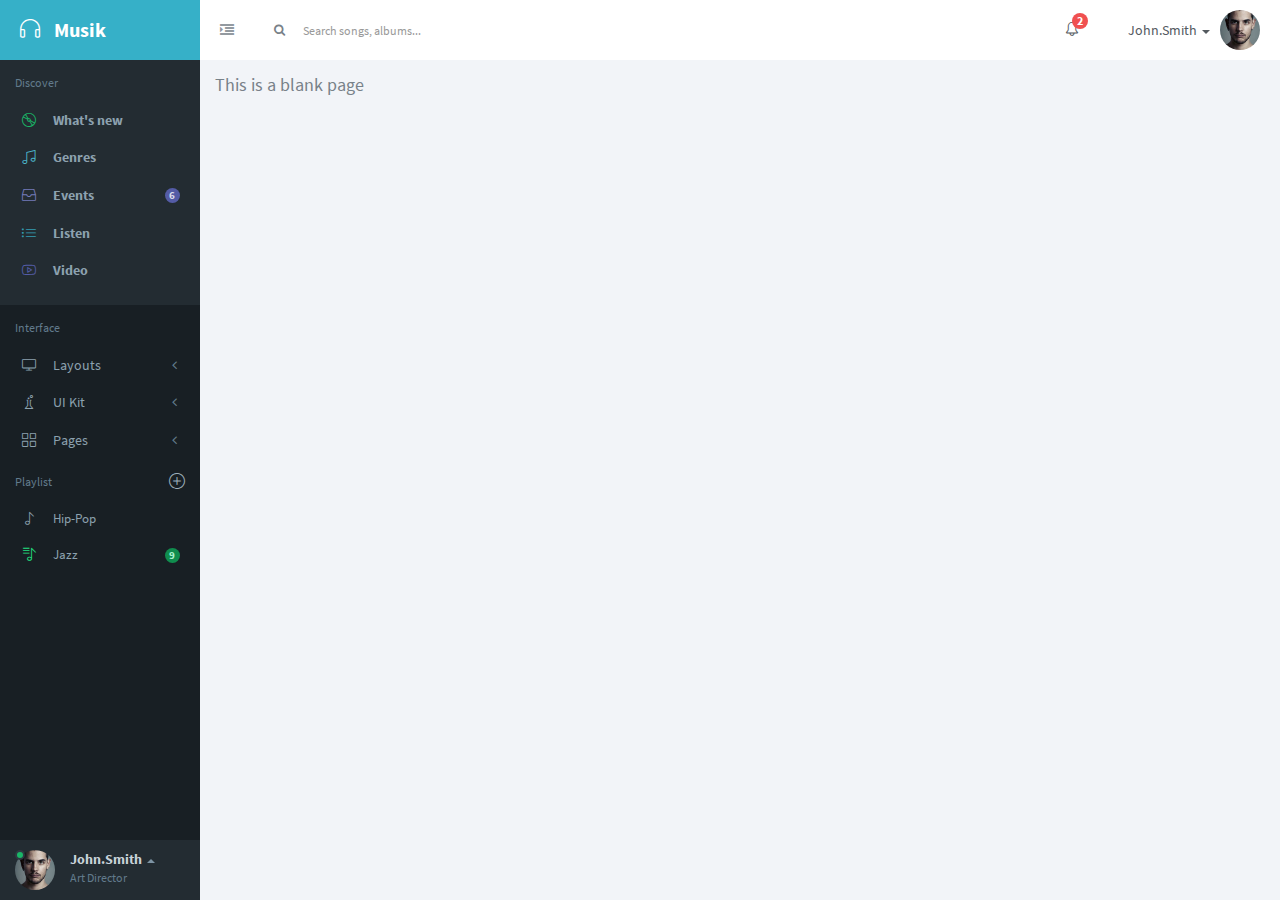
==== blank.html @ b3d5cd66 "Project upload." ====
<!DOCTYPE html>
<html lang="en" class="app">
<head>  
  <meta charset="utf-8" />
  <title>Musik | Web Application</title>
  <meta name="description" content="app, web app, responsive, admin dashboard, admin, flat, flat ui, ui kit, off screen nav" />
  <meta name="viewport" content="width=device-width, initial-scale=1, maximum-scale=1" />
  <link rel="stylesheet" href="js/jPlayer/jplayer.flat.css" type="text/css" />
  <link rel="stylesheet" href="css/bootstrap.css" type="text/css" />
  <link rel="stylesheet" href="css/animate.css" type="text/css" />
  <link rel="stylesheet" href="css/font-awesome.min.css" type="text/css" />
  <link rel="stylesheet" href="css/simple-line-icons.css" type="text/css" />
  <link rel="stylesheet" href="css/font.css" type="text/css" />
  <link rel="stylesheet" href="css/app.css" type="text/css" />  
    <!--[if lt IE 9]>
    <script src="js/ie/html5shiv.js"></script>
    <script src="js/ie/respond.min.js"></script>
    <script src="js/ie/excanvas.js"></script>
  <![endif]-->
</head>
<body class="">
  <section class="vbox">
    <header class="bg-white-only header header-md navbar navbar-fixed-top-xs">
      <div class="navbar-header aside bg-info dk">
        <a class="btn btn-link visible-xs" data-toggle="class:nav-off-screen,open" data-target="#nav,html">
          <i class="icon-list"></i>
        </a>
        <a href="index.html" class="navbar-brand text-lt">
          <i class="icon-earphones"></i>
          <img src="images/logo.png" alt="." class="hide">
          <span class="hidden-nav-xs m-l-sm">Musik</span>
        </a>
        <a class="btn btn-link visible-xs" data-toggle="dropdown" data-target=".user">
          <i class="icon-settings"></i>
        </a>
      </div>      <ul class="nav navbar-nav hidden-xs">
        <li>
          <a href="#nav,.navbar-header" data-toggle="class:nav-xs,nav-xs" class="text-muted">
            <i class="fa fa-indent text"></i>
            <i class="fa fa-dedent text-active"></i>
          </a>
        </li>
      </ul>
      <form class="navbar-form navbar-left input-s-lg m-t m-l-n-xs hidden-xs" role="search">
        <div class="form-group">
          <div class="input-group">
            <span class="input-group-btn">
              <button type="submit" class="btn btn-sm bg-white btn-icon rounded"><i class="fa fa-search"></i></button>
            </span>
            <input type="text" class="form-control input-sm no-border rounded" placeholder="Search songs, albums...">
          </div>
        </div>
      </form>
      <div class="navbar-right ">
        <ul class="nav navbar-nav m-n hidden-xs nav-user user">
          <li class="hidden-xs">
            <a href="#" class="dropdown-toggle lt" data-toggle="dropdown">
              <i class="icon-bell"></i>
              <span class="badge badge-sm up bg-danger count">2</span>
            </a>
            <section class="dropdown-menu aside-xl animated fadeInUp">
              <section class="panel bg-white">
                <div class="panel-heading b-light bg-light">
                  <strong>You have <span class="count">2</span> notifications</strong>
                </div>
                <div class="list-group list-group-alt">
                  <a href="#" class="media list-group-item">
                    <span class="pull-left thumb-sm">
                      <img src="images/a0.png" alt="..." class="img-circle">
                    </span>
                    <span class="media-body block m-b-none">
                      Use awesome animate.css<br>
                      <small class="text-muted">10 minutes ago</small>
                    </span>
                  </a>
                  <a href="#" class="media list-group-item">
                    <span class="media-body block m-b-none">
                      1.0 initial released<br>
                      <small class="text-muted">1 hour ago</small>
                    </span>
                  </a>
                </div>
                <div class="panel-footer text-sm">
                  <a href="#" class="pull-right"><i class="fa fa-cog"></i></a>
                  <a href="#notes" data-toggle="class:show animated fadeInRight">See all the notifications</a>
                </div>
              </section>
            </section>
          </li>
          <li class="dropdown">
            <a href="#" class="dropdown-toggle bg clear" data-toggle="dropdown">
              <span class="thumb-sm avatar pull-right m-t-n-sm m-b-n-sm m-l-sm">
                <img src="images/a0.png" alt="...">
              </span>
              John.Smith <b class="caret"></b>
            </a>
            <ul class="dropdown-menu animated fadeInRight">            
              <li>
                <span class="arrow top"></span>
                <a href="#">Settings</a>
              </li>
              <li>
                <a href="profile.html">Profile</a>
              </li>
              <li>
                <a href="#">
                  <span class="badge bg-danger pull-right">3</span>
                  Notifications
                </a>
              </li>
              <li>
                <a href="docs.html">Help</a>
              </li>
              <li class="divider"></li>
              <li>
                <a href="modal.lockme.html" data-toggle="ajaxModal" >Logout</a>
              </li>
            </ul>
          </li>
        </ul>
      </div>      
    </header>
    <section>
      <section class="hbox stretch">
        <!-- .aside -->
        <aside class="bg-black dk aside hidden-print" id="nav">          
          <section class="vbox">
            <section class="w-f-md scrollable">
              <div class="slim-scroll" data-height="auto" data-disable-fade-out="true" data-distance="0" data-size="10px" data-railOpacity="0.2">
                


                <!-- nav -->                 
                <nav class="nav-primary hidden-xs">
                  <ul class="nav bg clearfix">
                    <li class="hidden-nav-xs padder m-t m-b-sm text-xs text-muted">
                      Discover
                    </li>
                    <li>
                      <a href="index.html">
                        <i class="icon-disc icon text-success"></i>
                        <span class="font-bold">What's new</span>
                      </a>
                    </li>
                    <li>
                      <a href="genres.html">
                        <i class="icon-music-tone-alt icon text-info"></i>
                        <span class="font-bold">Genres</span>
                      </a>
                    </li>
                    <li>
                      <a href="events.html">
                        <i class="icon-drawer icon text-primary-lter"></i>
                        <b class="badge bg-primary pull-right">6</b>
                        <span class="font-bold">Events</span>
                      </a>
                    </li>
                    <li>
                      <a href="listen.html">
                        <i class="icon-list icon  text-info-dker"></i>
                        <span class="font-bold">Listen</span>
                      </a>
                    </li>
                    <li>
                      <a href="video.html" data-target="#content" data-el="#bjax-el" data-replace="true">
                        <i class="icon-social-youtube icon  text-primary"></i>
                        <span class="font-bold">Video</span>
                      </a>
                    </li>
                    <li class="m-b hidden-nav-xs"></li>
                  </ul>
                  <ul class="nav" data-ride="collapse">
                    <li class="hidden-nav-xs padder m-t m-b-sm text-xs text-muted">
                      Interface
                    </li>
                    <li >
                      <a href="#" class="auto">
                        <span class="pull-right text-muted">
                          <i class="fa fa-angle-left text"></i>
                          <i class="fa fa-angle-down text-active"></i>
                        </span>
                        <i class="icon-screen-desktop icon">
                        </i>
                        <span>Layouts</span>
                      </a>
                      <ul class="nav dk text-sm">
                        <li >
                          <a href="layout-color.html" class="auto">                                                        
                            <i class="fa fa-angle-right text-xs"></i>

                            <span>Color option</span>
                          </a>
                        </li>
                        <li >
                          <a href="layout-boxed.html" class="auto">                                                        
                            <i class="fa fa-angle-right text-xs"></i>

                            <span>Boxed layout</span>
                          </a>
                        </li>
                        <li >
                          <a href="layout-fluid.html" class="auto">                                                        
                            <i class="fa fa-angle-right text-xs"></i>

                            <span>Fluid layout</span>
                          </a>
                        </li>
                      </ul>
                    </li>
                    <li >
                      <a href="#" class="auto">
                        <span class="pull-right text-muted">
                          <i class="fa fa-angle-left text"></i>
                          <i class="fa fa-angle-down text-active"></i>
                        </span>
                        <i class="icon-chemistry icon">
                        </i>
                        <span>UI Kit</span>
                      </a>
                      <ul class="nav dk text-sm">
                        <li >
                          <a href="buttons.html" class="auto">                                                        
                            <i class="fa fa-angle-right text-xs"></i>

                            <span>Buttons</span>
                          </a>
                        </li>
                        <li >
                          <a href="icons.html" class="auto">                            
                            <b class="badge bg-info pull-right">369</b>                                                        
                            <i class="fa fa-angle-right text-xs"></i>

                            <span>Icons</span>
                          </a>
                        </li>
                        <li >
                          <a href="grid.html" class="auto">                                                        
                            <i class="fa fa-angle-right text-xs"></i>

                            <span>Grid</span>
                          </a>
                        </li>
                        <li >
                          <a href="widgets.html" class="auto">                            
                            <b class="badge bg-dark pull-right">8</b>                                                        
                            <i class="fa fa-angle-right text-xs"></i>

                            <span>Widgets</span>
                          </a>
                        </li>
                        <li >
                          <a href="components.html" class="auto">                                                        
                            <i class="fa fa-angle-right text-xs"></i>

                            <span>Components</span>
                          </a>
                        </li>
                        <li >
                          <a href="list.html" class="auto">                                                        
                            <i class="fa fa-angle-right text-xs"></i>

                            <span>List group</span>
                          </a>
                        </li>
                        <li >
                          <a href="#table" class="auto">                            
                            <span class="pull-right text-muted">
                              <i class="fa fa-angle-left text"></i>
                              <i class="fa fa-angle-down text-active"></i>
                            </span>                            
                            <i class="fa fa-angle-right text-xs"></i>

                            <span>Table</span>
                          </a>
                          <ul class="nav dker">
                            <li >
                              <a href="table-static.html">
                                <i class="fa fa-angle-right"></i>
                                <span>Table static</span>
                              </a>
                            </li>
                            <li >
                              <a href="table-datatable.html">
                                <i class="fa fa-angle-right"></i>
                                <span>Datatable</span>
                              </a>
                            </li>
                          </ul>
                        </li>
                        <li >
                          <a href="#form" class="auto">                            
                            <span class="pull-right text-muted">
                              <i class="fa fa-angle-left text"></i>
                              <i class="fa fa-angle-down text-active"></i>
                            </span>                            
                            <i class="fa fa-angle-right text-xs"></i>

                            <span>Form</span>
                          </a>
                          <ul class="nav dker">
                            <li >
                              <a href="form-elements.html">
                                <i class="fa fa-angle-right"></i>
                                <span>Form elements</span>
                              </a>
                            </li>
                            <li >
                              <a href="form-validation.html">
                                <i class="fa fa-angle-right"></i>
                                <span>Form validation</span>
                              </a>
                            </li>
                            <li >
                              <a href="form-wizard.html">
                                <i class="fa fa-angle-right"></i>
                                <span>Form wizard</span>
                              </a>
                            </li>
                          </ul>
                        </li>
                        <li >
                          <a href="chart.html" class="auto">                                                        
                            <i class="fa fa-angle-right text-xs"></i>

                            <span>Chart</span>
                          </a>
                        </li>
                        <li >
                          <a href="portlet.html" class="auto">                                                        
                            <i class="fa fa-angle-right text-xs"></i>

                            <span>Portlet</span>
                          </a>
                        </li>
                        <li >
                          <a href="timeline.html" class="auto">                                                        
                            <i class="fa fa-angle-right text-xs"></i>

                            <span>Timeline</span>
                          </a>
                        </li>
                      </ul>
                    </li>
                    <li >
                      <a href="#" class="auto">
                        <span class="pull-right text-muted">
                          <i class="fa fa-angle-left text"></i>
                          <i class="fa fa-angle-down text-active"></i>
                        </span>
                        <i class="icon-grid icon">
                        </i>
                        <span>Pages</span>
                      </a>
                      <ul class="nav dk text-sm">
                        <li >
                          <a href="profile.html" class="auto">                                                        
                            <i class="fa fa-angle-right text-xs"></i>

                            <span>Profile</span>
                          </a>
                        </li>
                        <li >
                          <a href="blog.html" class="auto">                                                        
                            <i class="fa fa-angle-right text-xs"></i>

                            <span>Blog</span>
                          </a>
                        </li>
                        <li >
                          <a href="invoice.html" class="auto">                                                        
                            <i class="fa fa-angle-right text-xs"></i>

                            <span>Invoice</span>
                          </a>
                        </li>
                        <li >
                          <a href="gmap.html" class="auto">                                                        
                            <i class="fa fa-angle-right text-xs"></i>

                            <span>Google Map</span>
                          </a>
                        </li>
                        <li >
                          <a href="jvectormap.html" class="auto">                                                        
                            <i class="fa fa-angle-right text-xs"></i>

                            <span>Vector Map</span>
                          </a>
                        </li>
                        <li >
                          <a href="signin.html" class="auto">                                                        
                            <i class="fa fa-angle-right text-xs"></i>

                            <span>Signin</span>
                          </a>
                        </li>
                        <li >
                          <a href="signup.html" class="auto">                                                        
                            <i class="fa fa-angle-right text-xs"></i>

                            <span>Signup</span>
                          </a>
                        </li>
                        <li >
                          <a href="404.html" class="auto">                                                        
                            <i class="fa fa-angle-right text-xs"></i>

                            <span>404</span>
                          </a>
                        </li>
                      </ul>
                    </li>
                  </ul>
                  <ul class="nav text-sm">
                    <li class="hidden-nav-xs padder m-t m-b-sm text-xs text-muted">
                      <span class="pull-right"><a href="#"><i class="icon-plus i-lg"></i></a></span>
                      Playlist
                    </li>
                    <li>
                      <a href="#">
                        <i class="icon-music-tone icon"></i>
                        <span>Hip-Pop</span>
                      </a>
                    </li>
                    <li>
                      <a href="#">
                        <i class="icon-playlist icon text-success-lter"></i>
                        <b class="badge bg-success dker pull-right">9</b>
                        <span>Jazz</span>
                      </a>
                    </li>
                  </ul>
                </nav>
                <!-- / nav -->
              </div>
            </section>
            
            <footer class="footer hidden-xs no-padder text-center-nav-xs">
              <div class="bg hidden-xs ">
                  <div class="dropdown dropup wrapper-sm clearfix">
                    <a href="#" class="dropdown-toggle" data-toggle="dropdown">
                      <span class="thumb-sm avatar pull-left m-l-xs">                        
                        <img src="images/a3.png" class="dker" alt="...">
                        <i class="on b-black"></i>
                      </span>
                      <span class="hidden-nav-xs clear">
                        <span class="block m-l">
                          <strong class="font-bold text-lt">John.Smith</strong> 
                          <b class="caret"></b>
                        </span>
                        <span class="text-muted text-xs block m-l">Art Director</span>
                      </span>
                    </a>
                    <ul class="dropdown-menu animated fadeInRight aside text-left">                      
                      <li>
                        <span class="arrow bottom hidden-nav-xs"></span>
                        <a href="#">Settings</a>
                      </li>
                      <li>
                        <a href="profile.html">Profile</a>
                      </li>
                      <li>
                        <a href="#">
                          <span class="badge bg-danger pull-right">3</span>
                          Notifications
                        </a>
                      </li>
                      <li>
                        <a href="docs.html">Help</a>
                      </li>
                      <li class="divider"></li>
                      <li>
                        <a href="modal.lockme.html" data-toggle="ajaxModal" >Logout</a>
                      </li>
                    </ul>
                  </div>
                </div>            </footer>
          </section>
        </aside>
        <!-- /.aside -->
        <section id="content">
          <section class="vbox">          
            <section class="scrollable wrapper">
              <p class="h4">This is a blank page</p>
            </section>
          </section>
          <a href="#" class="hide nav-off-screen-block" data-toggle="class:nav-off-screen,open" data-target="#nav,html"></a>
        </section>
      </section>
    </section>    
  </section>
  <script src="js/jquery.min.js"></script>
  <!-- Bootstrap -->
  <script src="js/bootstrap.js"></script>
  <!-- App -->
  <script src="js/app.js"></script>  
  <script src="js/slimscroll/jquery.slimscroll.min.js"></script>
    <script src="js/app.plugin.js"></script>
  <script type="text/javascript" src="js/jPlayer/jquery.jplayer.min.js"></script>
  <script type="text/javascript" src="js/jPlayer/add-on/jplayer.playlist.min.js"></script>
  <script type="text/javascript" src="js/jPlayer/demo.js"></script>
</body>
</html>
---- js/jPlayer/jplayer.flat.css ----
/*controls*/
.jp-controls {
	display: table;
	table-layout: fixed;
	border-spacing: 0;
	width: 100%;
}
.jp-controls a{
	cursor: pointer;
	display: inline-block;
	padding: 10px 5px;
}

.jp-controls a i{
	line-height: inherit;
}
.jp-controls > div{
	display: table-cell;
	vertical-align: middle;
	text-align: center;
	width: 40px;
	height: 60px;
}
div.jp-progress{
	width: auto;
	padding: 0 15px;
	vertical-align: top;
	position: relative;
}
.jp-seek-bar{
	position: relative;
}
.jp-title{
	position: absolute;
	left: 25px;
	top: 0;
	right: 25px;
	display: block !important;
	line-height: 60px;
}
.jp-title ul{
	list-style: none;
	margin: 0;
	padding: 0;	
}

.jp-title li{
	overflow: hidden;
	text-overflow: ellipsis;
	white-space: nowrap;
}
.jp-artist{
	opacity: 0.6;
}

.jp-play-bar{
	height: 60px;
}
.jp-volume{
	width: 60px !important;
	padding-right:10px !important;
}
.jp-volume-bar-value{
  height: 6px;
}
a.hid{
	display: none;
}

/*video*/
.jp-video{
	font-size: 0;
	line-height: 0;
	min-height: 160px;
}
.jp-video-play{
	display: inline-block;
	position: absolute;
	left: 50%;
	top: 50%;
	cursor: pointer;
	margin-left: -30px;
	margin-top: -65px;
}
.jp-video-full {
	/* Rules for IE6 (full-screen) */
	width:480px;
	height:270px;
	/* Rules for IE7 (full-screen) - Otherwise the relative container causes other page items that are not position:static (default) to appear over the video/gui. */
	position:static !important; position:relative;
}

/* The z-index rule is defined in this manner to enable Popcorn plugins that add overlays to video area. EG. Subtitles. */
.jp-video-full div div {
	z-index:1000;
}

.jp-video-full .jp-jplayer {
	top: 0;
	left: 0;
	position: fixed !important; position: relative; /* Rules for IE6 (full-screen) */
	overflow: hidden;
}

.jp-video-full .jp-gui {
	position: fixed !important; position: static; /* Rules for IE6 (full-screen) */
	top: 0;
	left: 0;
	width:100%;
	height:100%;
	z-index:1001; /* 1 layer above the others. */
}

.jp-video-full .jp-interface {
	position: absolute !important; position: relative; /* Rules for IE6 (full-screen) */
	bottom: 0;
	left: 0;
}


/*playlist*/

.jp-playlist ul{
	max-height: 320px;
	overflow-x: hidden;
	overflow-y: auto; 
	padding: 0;
	display: none !important;
}

.jp-playlist.open ul{
	display: block !important;
	bottom: 60px;
	left: 180px;
}

.jp-playlist li{
	list-style: none;
	position: relative;
}

.jp-playlist-item{	
	display: block;
	overflow: hidden;
	text-overflow: ellipsis;
	white-space: nowrap;
	border-top: 1px solid rgba(255, 255, 255, .1);
	padding: 12px 40px 12px 8px;
}
.jp-playlist-item:focus{
	outline: 0;
}

.jp-playlist-item:before{
	display: inline-block;
	text-align: center;
	width: 30px;
	font-family: FontAwesome;
	content:"\f0da";
	opacity: 0.6;
}

a.jp-playlist-current:before{
	content:"\f144";
	opacity: 1;
}

.jp-playlist li:first-child .jp-playlist-item{
	border-width: 0;
}

.jp-playlist-item-remove{
	font-size: 15px;
	display: block;
	position: absolute;
	right: 0;
	top: 0;
	padding: 11px 18px;
	opacity: 0.6;
}


@media (max-width: 767px) {
	.footer .jp-gui{
		margin: 0 -10px;
	}
	div.jp-progress{
		padding: 0 10px;
	}
	.jp-playlist.open ul{
		display: block !important;
		bottom: 60px;
		left: 0px;
		right: 0px;
	}
}
---- css/simple-line-icons.css ----
@font-face {
	font-family: 'Simple-Line-Icons';
	src:url('../fonts/Simple-Line-Icons.eot');
	src:url('../fonts/Simple-Line-Icons.eot?#iefix') format('embedded-opentype'),
		url('../fonts/Simple-Line-Icons.woff') format('woff'),
		url('../fonts/Simple-Line-Icons.ttf') format('truetype'),
		url('../fonts/Simple-Line-Icons.svg#Simple-Line-Icons') format('svg');
	font-weight: normal;
	font-style: normal;
}

/* Use the following CSS code if you want to use data attributes for inserting your icons */
[data-icon]:before {
	font-family: 'Simple-Line-Icons';
	content: attr(data-icon);
	speak: none;
	font-weight: normal;
	font-variant: normal;
	text-transform: none;
	line-height: 1;
	-webkit-font-smoothing: antialiased;
	-moz-osx-font-smoothing: grayscale;
}

/* Use the following CSS code if you want to have a class per icon */
/*
Instead of a list of all class selectors,
you can use the generic selector below, but it's slower:
[class*="icon-"] {
*/
.icon-user-female, .icon-user-follow, .icon-user-following, .icon-user-unfollow, .icon-trophy, .icon-screen-smartphone, .icon-screen-desktop, .icon-plane, .icon-notebook, .icon-moustache, .icon-mouse, .icon-magnet, .icon-energy, .icon-emoticon-smile, .icon-disc, .icon-cursor-move, .icon-crop, .icon-credit-card, .icon-chemistry, .icon-user, .icon-speedometer, .icon-social-youtube, .icon-social-twitter, .icon-social-tumblr, .icon-social-facebook, .icon-social-dropbox, .icon-social-dribbble, .icon-shield, .icon-screen-tablet, .icon-magic-wand, .icon-hourglass, .icon-graduation, .icon-ghost, .icon-game-controller, .icon-fire, .icon-eyeglasses, .icon-envelope-open, .icon-envelope-letter, .icon-bell, .icon-badge, .icon-anchor, .icon-wallet, .icon-vector, .icon-speech, .icon-puzzle, .icon-printer, .icon-present, .icon-playlist, .icon-pin, .icon-picture, .icon-map, .icon-layers, .icon-handbag, .icon-globe-alt, .icon-globe, .icon-frame, .icon-folder-alt, .icon-film, .icon-feed, .icon-earphones-alt, .icon-earphones, .icon-drop, .icon-drawer, .icon-docs, .icon-directions, .icon-direction, .icon-diamond, .icon-cup, .icon-compass, .icon-call-out, .icon-call-in, .icon-call-end, .icon-calculator, .icon-bubbles, .icon-briefcase, .icon-book-open, .icon-basket-loaded, .icon-basket, .icon-bag, .icon-action-undo, .icon-action-redo, .icon-wrench, .icon-umbrella, .icon-trash, .icon-tag, .icon-support, .icon-size-fullscreen, .icon-size-actual, .icon-shuffle, .icon-share-alt, .icon-share, .icon-rocket, .icon-question, .icon-pie-chart, .icon-pencil, .icon-note, .icon-music-tone-alt, .icon-music-tone, .icon-microphone, .icon-loop, .icon-logout, .icon-login, .icon-list, .icon-like, .icon-home, .icon-grid, .icon-graph, .icon-equalizer, .icon-dislike, .icon-cursor, .icon-control-start, .icon-control-rewind, .icon-control-play, .icon-control-pause, .icon-control-forward, .icon-control-end, .icon-calendar, .icon-bulb, .icon-bar-chart, .icon-arrow-up, .icon-arrow-right, .icon-arrow-left, .icon-arrow-down, .icon-ban, .icon-bubble, .icon-camcorder, .icon-camera, .icon-check, .icon-clock, .icon-close, .icon-cloud-download, .icon-cloud-upload, .icon-doc, .icon-envelope, .icon-eye, .icon-flag, .icon-folder, .icon-heart, .icon-info, .icon-key, .icon-link, .icon-lock, .icon-lock-open, .icon-magnifier, .icon-magnifier-add, .icon-magnifier-remove, .icon-paper-clip, .icon-paper-plane, .icon-plus, .icon-pointer, .icon-power, .icon-refresh, .icon-reload, .icon-settings, .icon-star, .icon-symbol-female, .icon-symbol-male, .icon-target, .icon-volume-1, .icon-volume-2, .icon-volume-off, .icon-users {
	font-family: 'Simple-Line-Icons';
	speak: none;
	font-style: normal;
	font-weight: normal;
	font-variant: normal;
	text-transform: none;
	line-height: 1;
	-webkit-font-smoothing: antialiased;
}
.icon-user-female:before {
	content: "\e000";
}
.icon-user-follow:before {
	content: "\e002";
}
.icon-user-following:before {
	content: "\e003";
}
.icon-user-unfollow:before {
	content: "\e004";
}
.icon-trophy:before {
	content: "\e006";
}
.icon-screen-smartphone:before {
	content: "\e010";
}
.icon-screen-desktop:before {
	content: "\e011";
}
.icon-plane:before {
	content: "\e012";
}
.icon-notebook:before {
	content: "\e013";
}
.icon-moustache:before {
	content: "\e014";
}
.icon-mouse:before {
	content: "\e015";
}
.icon-magnet:before {
	content: "\e016";
}
.icon-energy:before {
	content: "\e020";
}
.icon-emoticon-smile:before {
	content: "\e021";
}
.icon-disc:before {
	content: "\e022";
}
.icon-cursor-move:before {
	content: "\e023";
}
.icon-crop:before {
	content: "\e024";
}
.icon-credit-card:before {
	content: "\e025";
}
.icon-chemistry:before {
	content: "\e026";
}
.icon-user:before {
	content: "\e005";
}
.icon-speedometer:before {
	content: "\e007";
}
.icon-social-youtube:before {
	content: "\e008";
}
.icon-social-twitter:before {
	content: "\e009";
}
.icon-social-tumblr:before {
	content: "\e00a";
}
.icon-social-facebook:before {
	content: "\e00b";
}
.icon-social-dropbox:before {
	content: "\e00c";
}
.icon-social-dribbble:before {
	content: "\e00d";
}
.icon-shield:before {
	content: "\e00e";
}
.icon-screen-tablet:before {
	content: "\e00f";
}
.icon-magic-wand:before {
	content: "\e017";
}
.icon-hourglass:before {
	content: "\e018";
}
.icon-graduation:before {
	content: "\e019";
}
.icon-ghost:before {
	content: "\e01a";
}
.icon-game-controller:before {
	content: "\e01b";
}
.icon-fire:before {
	content: "\e01c";
}
.icon-eyeglasses:before {
	content: "\e01d";
}
.icon-envelope-open:before {
	content: "\e01e";
}
.icon-envelope-letter:before {
	content: "\e01f";
}
.icon-bell:before {
	content: "\e027";
}
.icon-badge:before {
	content: "\e028";
}
.icon-anchor:before {
	content: "\e029";
}
.icon-wallet:before {
	content: "\e02a";
}
.icon-vector:before {
	content: "\e02b";
}
.icon-speech:before {
	content: "\e02c";
}
.icon-puzzle:before {
	content: "\e02d";
}
.icon-printer:before {
	content: "\e02e";
}
.icon-present:before {
	content: "\e02f";
}
.icon-playlist:before {
	content: "\e030";
}
.icon-pin:before {
	content: "\e031";
}
.icon-picture:before {
	content: "\e032";
}
.icon-map:before {
	content: "\e033";
}
.icon-layers:before {
	content: "\e034";
}
.icon-handbag:before {
	content: "\e035";
}
.icon-globe-alt:before {
	content: "\e036";
}
.icon-globe:before {
	content: "\e037";
}
.icon-frame:before {
	content: "\e038";
}
.icon-folder-alt:before {
	content: "\e039";
}
.icon-film:before {
	content: "\e03a";
}
.icon-feed:before {
	content: "\e03b";
}
.icon-earphones-alt:before {
	content: "\e03c";
}
.icon-earphones:before {
	content: "\e03d";
}
.icon-drop:before {
	content: "\e03e";
}
.icon-drawer:before {
	content: "\e03f";
}
.icon-docs:before {
	content: "\e040";
}
.icon-directions:before {
	content: "\e041";
}
.icon-direction:before {
	content: "\e042";
}
.icon-diamond:before {
	content: "\e043";
}
.icon-cup:before {
	content: "\e044";
}
.icon-compass:before {
	content: "\e045";
}
.icon-call-out:before {
	content: "\e046";
}
.icon-call-in:before {
	content: "\e047";
}
.icon-call-end:before {
	content: "\e048";
}
.icon-calculator:before {
	content: "\e049";
}
.icon-bubbles:before {
	content: "\e04a";
}
.icon-briefcase:before {
	content: "\e04b";
}
.icon-book-open:before {
	content: "\e04c";
}
.icon-basket-loaded:before {
	content: "\e04d";
}
.icon-basket:before {
	content: "\e04e";
}
.icon-bag:before {
	content: "\e04f";
}
.icon-action-undo:before {
	content: "\e050";
}
.icon-action-redo:before {
	content: "\e051";
}
.icon-wrench:before {
	content: "\e052";
}
.icon-umbrella:before {
	content: "\e053";
}
.icon-trash:before {
	content: "\e054";
}
.icon-tag:before {
	content: "\e055";
}
.icon-support:before {
	content: "\e056";
}
.icon-size-fullscreen:before {
	content: "\e057";
}
.icon-size-actual:before {
	content: "\e058";
}
.icon-shuffle:before {
	content: "\e059";
}
.icon-share-alt:before {
	content: "\e05a";
}
.icon-share:before {
	content: "\e05b";
}
.icon-rocket:before {
	content: "\e05c";
}
.icon-question:before {
	content: "\e05d";
}
.icon-pie-chart:before {
	content: "\e05e";
}
.icon-pencil:before {
	content: "\e05f";
}
.icon-note:before {
	content: "\e060";
}
.icon-music-tone-alt:before {
	content: "\e061";
}
.icon-music-tone:before {
	content: "\e062";
}
.icon-microphone:before {
	content: "\e063";
}
.icon-loop:before {
	content: "\e064";
}
.icon-logout:before {
	content: "\e065";
}
.icon-login:before {
	content: "\e066";
}
.icon-list:before {
	content: "\e067";
}
.icon-like:before {
	content: "\e068";
}
.icon-home:before {
	content: "\e069";
}
.icon-grid:before {
	content: "\e06a";
}
.icon-graph:before {
	content: "\e06b";
}
.icon-equalizer:before {
	content: "\e06c";
}
.icon-dislike:before {
	content: "\e06d";
}
.icon-cursor:before {
	content: "\e06e";
}
.icon-control-start:before {
	content: "\e06f";
}
.icon-control-rewind:before {
	content: "\e070";
}
.icon-control-play:before {
	content: "\e071";
}
.icon-control-pause:before {
	content: "\e072";
}
.icon-control-forward:before {
	content: "\e073";
}
.icon-control-end:before {
	content: "\e074";
}
.icon-calendar:before {
	content: "\e075";
}
.icon-bulb:before {
	content: "\e076";
}
.icon-bar-chart:before {
	content: "\e077";
}
.icon-arrow-up:before {
	content: "\e078";
}
.icon-arrow-right:before {
	content: "\e079";
}
.icon-arrow-left:before {
	content: "\e07a";
}
.icon-arrow-down:before {
	content: "\e07b";
}
.icon-ban:before {
	content: "\e07c";
}
.icon-bubble:before {
	content: "\e07d";
}
.icon-camcorder:before {
	content: "\e07e";
}
.icon-camera:before {
	content: "\e07f";
}
.icon-check:before {
	content: "\e080";
}
.icon-clock:before {
	content: "\e081";
}
.icon-close:before {
	content: "\e082";
}
.icon-cloud-download:before {
	content: "\e083";
}
.icon-cloud-upload:before {
	content: "\e084";
}
.icon-doc:before {
	content: "\e085";
}
.icon-envelope:before {
	content: "\e086";
}
.icon-eye:before {
	content: "\e087";
}
.icon-flag:before {
	content: "\e088";
}
.icon-folder:before {
	content: "\e089";
}
.icon-heart:before {
	content: "\e08a";
}
.icon-info:before {
	content: "\e08b";
}
.icon-key:before {
	content: "\e08c";
}
.icon-link:before {
	content: "\e08d";
}
.icon-lock:before {
	content: "\e08e";
}
.icon-lock-open:before {
	content: "\e08f";
}
.icon-magnifier:before {
	content: "\e090";
}
.icon-magnifier-add:before {
	content: "\e091";
}
.icon-magnifier-remove:before {
	content: "\e092";
}
.icon-paper-clip:before {
	content: "\e093";
}
.icon-paper-plane:before {
	content: "\e094";
}
.icon-plus:before {
	content: "\e095";
}
.icon-pointer:before {
	content: "\e096";
}
.icon-power:before {
	content: "\e097";
}
.icon-refresh:before {
	content: "\e098";
}
.icon-reload:before {
	content: "\e099";
}
.icon-settings:before {
	content: "\e09a";
}
.icon-star:before {
	content: "\e09b";
}
.icon-symbol-female:before {
	content: "\e09c";
}
.icon-symbol-male:before {
	content: "\e09d";
}
.icon-target:before {
	content: "\e09e";
}
.icon-volume-1:before {
	content: "\e09f";
}
.icon-volume-2:before {
	content: "\e0a0";
}
.icon-volume-off:before {
	content: "\e0a1";
}
.icon-users:before {
	content: "\e001";
}
---- css/font.css ----
@font-face {
  font-family: 'Source Sans Pro';
  font-style: normal;
  font-weight: 300;
  src: local('Source Sans Pro Light'), local('SourceSansPro-Light'), url('../fonts/sourcesanspro/sourcesanspro-light.woff') format('woff');
}
@font-face {
  font-family: 'Source Sans Pro';
  font-style: normal;
  font-weight: 400;
  src: local('Source Sans Pro'), local('SourceSansPro-Regular'), url('../fonts/sourcesanspro/sourcesanspro.woff') format('woff');
}
@font-face {
  font-family: 'Source Sans Pro';
  font-style: normal;
  font-weight: 700;
  src: local('Source Sans Pro Bold'), local('SourceSansPro-Bold'), url('../fonts/sourcesanspro/sourcesanspro-bold.woff') format('woff');
}
---- css/app.css ----
html {
  background-color: #f2f4f8;
  overflow-x: hidden;
}
body {
  font-family: "Source Sans Pro", "Helvetica Neue", Helvetica, Arial, sans-serif;
  font-size: 14px;
  color: #788188;
  background-color: transparent;
  -webkit-font-smoothing: antialiased;
  line-height: 1.40;
}
.h1,
.h2,
.h3,
.h4,
.h5,
.h6 {
  margin: 0;
}
a {
  color: #545a5f;
  text-decoration: none;
}
a:hover,
a:focus {
  color: #303437;
  text-decoration: none;
}
label {
  font-weight: normal;
}
small,
.small {
  font-size: 13px;
}
.badge,
.label {
  font-weight: bold;
}
.badge {
  background-color: #aac4c8;
}
.badge.up {
  position: relative;
  top: -10px;
  padding: 3px 6px;
  margin-left: -10px;
}
.badge-sm {
  font-size: 85%;
  padding: 2px 5px !important;
}
.label-sm {
  padding-top: 0;
  padding-bottom: 0;
}
.badge-white {
  background-color: transparent;
  border: 1px solid rgba(255,255,255,0.35);
  padding: 2px 6px;
}
.badge-empty {
  background-color: transparent;
  border: 1px solid rgba(0,0,0,0.15);
  color: inherit;
}
.caret-white {
  border-top-color: #fff;
  border-top-color: rgba(255,255,255,0.65);
}
a:hover .caret-white {
  border-top-color: #fff;
}
.tooltip-inner {
  background-color: rgba(0,0,0,0.9);
  background-color: #5a6a7a;
}
.tooltip.top .tooltip-arrow {
  border-top-color: rgba(0,0,0,0.9);
  border-top-color: #5a6a7a;
}
.tooltip.right .tooltip-arrow {
  border-right-color: rgba(0,0,0,0.9);
  border-right-color: #5a6a7a;
}
.tooltip.bottom .tooltip-arrow {
  border-bottom-color: rgba(0,0,0,0.9);
  border-bottom-color: #5a6a7a;
}
.tooltip.left .tooltip-arrow {
  border-left-color: rgba(0,0,0,0.9);
  border-left-color: #5a6a7a;
}
.thumbnail {
  border-color: #eaeef1;
}
.popover-content {
  font-size: 12px;
  line-height: 1.5;
}
.progress-xs {
  height: 6px;
}
.progress-sm {
  height: 10px;
}
.progress-sm .progress-bar {
  font-size: 10px;
  line-height: 1em;
}
.progress,
.progress-bar {
  -webkit-box-shadow: none;
  box-shadow: none;
}
.breadcrumb {
  background-color: #fff;
  border: 1px solid #eaeef1;
  padding-left: 10px;
  margin-bottom: 10px;
}
.breadcrumb > li + li:before,
.breadcrumb > .active {
  color: inherit;
}
.accordion-group,
.accordion-inner {
  border-color: #eaeef1;
  border-radius: 2px;
}
.alert {
  font-size: 13px;
  box-shadow: inset 0 1px 0 rgba(255,255,255,0.2);
}
.alert .close i {
  font-size: 12px;
  font-weight: normal;
  display: block;
}
.form-control {
  border-color: #cbd5dd;
  border-radius: 2px;
}
.form-control,
.form-control:focus {
  -webkit-box-shadow: none;
  box-shadow: none;
}
.form-control:focus {
  border-color: #545ca6;
}
.input-s-sm {
  width: 120px;
}
.input-s {
  width: 200px;
}
.input-s-lg {
  width: 250px;
}
.input-lg {
  height: 45px;
}
.input-group-addon {
  border-color: #cbd5dd;
  background-color: #f1f5f6;
}
.list-group {
  border-radius: 2px;
}
.list-group.no-radius .list-group-item {
  border-radius: 0 !important;
}
.list-group.no-borders .list-group-item {
  border: none;
}
.list-group.no-border .list-group-item {
  border-width: 1px 0;
}
.list-group.no-bg .list-group-item {
  background-color: transparent;
}
.list-group-item {
  border-color: #eaeef1;
  padding-right: 15px;
}
a.list-group-item:hover,
a.list-group-item:focus {
  background-color: #eef3f4;
}
.list-group-item.media {
  margin-top: 0;
}
.list-group-item.active {
  color: #fff;
  border-color: #4cb6cb !important;
  background-color: #4cb6cb !important;
}
.list-group-item.active .text-muted {
  color: #c3e6ed;
}
.list-group-item.active a {
  color: #fff;
}
.list-group-alt .list-group-item:nth-child(2n+2) {
  background-color: rgba(0,0,0,0.02) !important;
}
.list-group-lg .list-group-item {
  padding-top: 15px;
  padding-bottom: 15px;
}
.list-group-sp .list-group-item {
  margin-bottom: 5px;
  border-radius: 3px;
}
.list-group-item > .badge {
  margin-right: 0;
}
.list-group-item > .fa-chevron-right {
  float: right;
  margin-top: 4px;
  margin-right: -5px;
}
.list-group-item > .fa-chevron-right + .badge {
  margin-right: 5px;
}
.nav-pills.no-radius > li > a {
  border-radius: 0;
}
.nav-pills > li.active > a {
  color: #fff !important;
  background-color: #4cb6cb;
}
.nav > li > a:hover,
.nav > li > a:focus {
  background-color: #edf2f3;
}
.nav.nav-sm > li > a {
  padding: 6px 8px;
}
.nav .open > a,
.nav .open > a:hover,
.nav .open > a:focus {
  background-color: #edf2f3;
}
.nav-tabs {
  border-color: #eaeef1;
}
.nav-tabs > li > a {
  border-radius: 2px 2px 0 0;
  border-bottom-color: #eaeef1 !important;
}
.nav-tabs > li.active > a {
  border-color: #eaeef1 !important;
  border-bottom-color: #fff !important;
}
.pagination > li > a {
  border-color: #eaeef1;
}
.pagination > li > a:hover,
.pagination > li > a:focus {
  border-color: #eaeef1;
  background-color: #e8eff0;
}
.panel {
  border-radius: 2px;
}
.panel.panel-default {
  border-color: #eaeef1;
}
.panel.panel-default > .panel-heading,
.panel.panel-default > .panel-footer {
  border-color: #eaeef1;
}
.panel .list-group-item {
  border-color: #f3f5f7;
}
.panel.no-borders {
  border-width: 0;
}
.panel.no-borders .panel-heading,
.panel.no-borders .panel-footer {
  border-width: 0;
}
.panel .table td,
.panel .table th {
  padding: 8px 15px;
  border-top: 1px solid #eaeef1;
}
.panel .table thead > tr > th {
  border-bottom: 1px solid #eaeef1;
}
.panel .table-striped > tbody > tr:nth-child(odd) > td,
.panel .table-striped > tbody > tr:nth-child(odd) > th {
  background-color: #f7fafa;
}
.panel .table-striped > thead th {
  background-color: #f7fafa;
  border-right: 1px solid #eaeef1;
}
.panel .table-striped > thead th:last-child {
  border-right: none;
}
.panel-heading {
  border-radius: 2px 2px 0 0;
}
.panel-default .panel-heading {
  background-color: #f7fafa;
}
.panel-heading.no-border {
  margin: -1px -1px 0 -1px;
  border: none;
}
.panel-heading .nav {
  margin: -10px -15px;
}
.panel-heading .nav-tabs {
  margin: -11px -16px;
}
.panel-heading .nav-tabs.nav-justified {
  width: auto;
}
.panel-heading .nav-tabs > li > a {
  margin: 0;
  padding-top: 9px;
}
.panel-heading .list-group {
  background: transparent;
}
.panel-footer {
  border-color: #eaeef1;
  border-radius: 0 0 2px 2px;
  background-color: #f7fafa;
}
.panel-group .panel-heading + .panel-collapse .panel-body {
  border-top: 1px solid #eaedef;
}
.open {
  z-index: 1050;
  position: relative;
}
.dropdown-menu {
  border-radius: 2px;
  -webkit-box-shadow: 0 2px 6px rgba(0,0,0,0.1);
  box-shadow: 0 2px 6px rgba(0,0,0,0.1);
  border: 1px solid #ddd;
  border: 1px solid rgba(0,0,0,0.1);
}
.dropdown-menu.pull-left {
  left: 100%;
}
.dropdown-menu > .panel {
  border: none;
  margin: -5px 0;
}
.dropdown-menu > li > a {
  padding: 5px 15px;
}
.dropdown-menu > li > a:hover,
.dropdown-menu > li > a:focus,
.dropdown-menu > .active > a,
.dropdown-menu > .active > a:hover,
.dropdown-menu > .active > a:focus {
  background-image: none;
  filter: none;
  background-color: #e8eff0 !important;
  color: #303437;
}
.dropdown-header {
  padding: 5px 15px;
}
.dropdown-submenu {
  position: relative;
}
.dropdown-submenu:hover > a,
.dropdown-submenu:focus > a {
  background-color: #e8eff0 !important;
  color: #788188;
}
.dropdown-submenu:hover > .dropdown-menu,
.dropdown-submenu:focus > .dropdown-menu {
  display: block;
}
.dropdown-submenu.pull-left {
  float: none !important;
}
.dropdown-submenu.pull-left > .dropdown-menu {
  left: -100%;
  margin-left: 10px;
}
.dropdown-submenu .dropdown-menu {
  left: 100%;
  top: 0;
  margin-top: -6px;
  margin-left: -1px;
}
.dropup .dropdown-submenu > .dropdown-menu {
  top: auto;
  bottom: 0;
}
.dropdown-select > li input {
  position: absolute;
  left: -9999em;
}
.carousel-control {
  width: 40px;
  color: #999;
  text-shadow: none;
}
.carousel-control:hover,
.carousel-control:focus {
  color: #ccc;
  text-decoration: none;
  opacity: 0.9;
  filter: alpha(opacity=90);
}
.carousel-control.left,
.carousel-control.right {
  background-image: none;
  filter: none;
}
.carousel-control i {
  position: absolute;
  top: 50%;
  left: 50%;
  z-index: 5;
  display: inline-block;
  width: 20px;
  height: 20px;
  margin-top: -10px;
  margin-left: -10px;
}
.carousel-indicators.out {
  bottom: -5px;
}
.carousel-indicators li {
  -webkit-transition: background-color .25s;
  transition: background-color .25s;
  background: #ddd;
  background-color: rgba(0,0,0,0.2);
  border: none;
}
.carousel-indicators .active {
  background: #f0f0f0;
  background-color: rgba(200,200,200,0.2);
  width: 10px;
  height: 10px;
  margin: 1px;
}
.carousel.carousel-fade .item {
  -webkit-transition: opacity .25s;
  transition: opacity .25s;
  -webkit-backface-visibility: hidden;
  -moz-backface-visibility: hidden;
  backface-visibility: hidden;
  opacity: 0;
  filter: alpha(opacity=0);
}
.carousel.carousel-fade .active {
  opacity: 1;
  filter: alpha(opacity=1);
}
.carousel.carousel-fade .active.left,
.carousel.carousel-fade .active.right {
  left: 0;
  z-index: 2;
  opacity: 0;
  filter: alpha(opacity=0);
}
.carousel.carousel-fade .next,
.carousel.carousel-fade .prev {
  left: 0;
  z-index: 1;
}
.carousel.carousel-fade .carousel-control {
  z-index: 3;
}
.col-lg-2-4 {
  position: relative;
  min-height: 1px;
  padding-left: 15px;
  padding-right: 15px;
}
.col-0 {
  clear: left;
}
.row.no-gutter {
  margin-left: 0;
  margin-right: 0;
}
.no-gutter [class*="col"] {
  padding: 0;
}
.modal-backdrop {
  background-color: #5a6a7a;
}
.modal-backdrop.in {
  opacity: 0.8;
  filter: alpha(opacity=80);
}
.modal-over {
  width: 100%;
  height: 100%;
  position: relative;
  background: #5a6a7a;
}
.modal-center {
  position: absolute;
  left: 50%;
  top: 50%;
}
.modal-content {
  -webkit-box-shadow: 0 2px 10px rgba(0,0,0,0.25);
  box-shadow: 0 2px 10px rgba(0,0,0,0.25);
}
.icon-muted {
  color: #ccc;
}
.navbar-inverse .navbar-collapse,
.navbar-inverse .navbar-form {
  border-color: transparent;
}
.navbar-fixed-top,
.navbar-fixed-bottom {
  position: fixed !important;
}
.navbar-fixed-top + * {
  padding-top: 50px;
}
.navbar-fixed-top.header-md + * {
  padding-top: 60px;
}
.header,
.footer {
  min-height: 50px;
  padding: 0 15px;
}
.header > p,
.footer > p {
  margin-top: 15px;
  display: inline-block;
}
.header > .btn,
.header > .btn-group,
.header > .btn-toolbar,
.footer > .btn,
.footer > .btn-group,
.footer > .btn-toolbar {
  margin-top: 10px;
}
.header > .btn-lg,
.footer > .btn-lg {
  margin-top: 0;
}
.header .nav-tabs,
.footer .nav-tabs {
  border: none;
  margin-left: -15px;
  margin-right: -15px;
}
.header .nav-tabs > li a,
.footer .nav-tabs > li a {
  border: none !important;
  border-radius: 0;
  padding-top: 15px;
  padding-bottom: 15px;
  line-height: 20px;
}
.header .nav-tabs > li a:hover,
.header .nav-tabs > li a:focus,
.footer .nav-tabs > li a:hover,
.footer .nav-tabs > li a:focus {
  background-color: transparent;
}
.header .nav-tabs > li.active a,
.footer .nav-tabs > li.active a {
  color: #788188;
}
.header .nav-tabs > li.active a,
.header .nav-tabs > li.active a:hover,
.footer .nav-tabs > li.active a,
.footer .nav-tabs > li.active a:hover {
  background-color: #f2f4f8;
}
.header .nav-tabs.nav-white > li.active a,
.header .nav-tabs.nav-white > li.active a:hover,
.footer .nav-tabs.nav-white > li.active a,
.footer .nav-tabs.nav-white > li.active a:hover {
  background-color: #fff;
}
.header.navbar,
.footer.navbar {
  border-radius: 0;
  border: none;
  margin-bottom: 0;
  padding: 0;
  position: relative;
  z-index: 1000;
}
body.container {
  padding: 0;
}
@media (orientation: landscape) {
  html.ios7.ipad > body {
    padding-bottom: 20px;
  }
}
@media (min-width: 768px) {
  body.container {
    -webkit-box-shadow: 0 3px 60px rgba(0,0,0,0.3);
    box-shadow: 0 3px 60px rgba(0,0,0,0.3);
    border-left: 1px solid #cbd5dd;
    border-right: 1px solid #cbd5dd;
  }
  .app,
  .app body {
    height: 100%;
    overflow: hidden;
  }
  .app .hbox.stretch {
    height: 100%;
  }
  .app .vbox > section,
  .app .vbox > footer {
    position: absolute;
  }
  .app .vbox.flex > section > section {
    overflow: auto;
  }
  .hbox {
    display: table;
    table-layout: fixed;
    border-spacing: 0;
    width: 100%;
  }
  .hbox > aside,
  .hbox > section {
    display: table-cell;
    vertical-align: top;
    height: 100%;
    float: none;
  }
  .hbox > aside.show,
  .hbox > aside.hidden-sm,
  .hbox > section.show,
  .hbox > section.hidden-sm {
    display: table-cell !important;
  }
  .vbox {
    display: table;
    border-spacing: 0;
    position: relative;
    height: 100%;
    width: 100%;
  }
  .vbox > section,
  .vbox > footer {
    top: 0;
    bottom: 0;
    width: 100%;
  }
  .vbox > header ~ section {
    top: 50px;
  }
  .vbox > header.header-md ~ section {
    top: 60px;
  }
  .vbox > section.w-f {
    bottom: 50px;
  }
  .vbox > section.w-f-md {
    bottom: 60px;
  }
  .vbox > footer {
    top: auto;
    z-index: 1000;
  }
  .vbox.flex > header,
  .vbox.flex > section,
  .vbox.flex > footer {
    position: inherit;
  }
  .vbox.flex > section {
    display: table-row;
    height: 100%;
  }
  .vbox.flex > section > section {
    position: relative;
    height: 100%;
    -webkit-overflow-scrolling: touch;
  }
  .ie .vbox.flex > section > section {
    display: table-cell;
  }
  .vbox.flex > section > section > section {
    position: absolute;
    top: 0;
    bottom: 0;
    left: 0;
    right: 0;
  }
  .aside-xs {
    width: 60px;
  }
  .aside-sm {
    width: 150px;
  }
  .aside {
    width: 200px;
  }
  .aside-md {
    width: 240px;
  }
  .aside-lg {
    width: 300px;
  }
  .aside-xl {
    width: 360px;
  }
  .aside-xxl {
    width: 480px;
  }
  .header-md {
    min-height: 60px;
  }
  .header-md .navbar-form {
    margin-top: 15px;
    margin-bottom: 15px;
  }
  .footer-md {
    min-height: 60px;
  }
  .scrollable {
    -webkit-overflow-scrolling: touch;
  }
  ::-webkit-scrollbar {
    width: 10px;
    height: 10px;
  }
  ::-webkit-scrollbar-thumb {
    background-color: rgba(50,50,50,0.25);
    border: 2px solid transparent;
    border-radius: 10px;
    background-clip: padding-box;
  }
  ::-webkit-scrollbar-thumb:hover {
    background-color: rgba(50,50,50,0.5);
  }
  ::-webkit-scrollbar-track {
    background-color: rgba(50,50,50,0.05);
  }
}
.scrollable {
  overflow-x: hidden;
  overflow-y: auto;
}
.no-touch .scrollable.hover {
  overflow-y: hidden;
}
.no-touch .scrollable.hover:hover {
  overflow: visible;
  overflow-y: auto;
}
.no-touch ::-webkit-scrollbar-button {
  width: 10px;
  height: 6px;
  background-color: rgba(50,50,50,0.05);
}
.slimScrollBar {
  border-radius: 5px;
  border: 2px solid transparent;
  border-radius: 10px;
  background-clip: padding-box !important;
}
@media print {
  html,
  body,
  .hbox,
  .vbox {
    height: auto;
  }
  .vbox > section,
  .vbox > footer {
    position: relative;
  }
}
.navbar-header {
  position: relative;
}
.navbar-header > .btn {
  position: absolute;
  font-size: 1.3em;
  padding: 9px 16px;
  line-height: 30px;
  left: 0;
  text-decoration: none !important;
}
.navbar-header .navbar-brand + .btn {
  right: 0;
  top: 0;
  left: auto;
}
.navbar-brand {
  float: none;
  text-align: center;
  font-size: 20px;
  font-weight: 700;
  height: auto;
  line-height: 50px;
  display: inline-block;
  padding: 0 20px;
}
.navbar-brand:hover {
  text-decoration: none;
}
.navbar-brand img {
  max-height: 20px;
  margin-top: -4px;
  vertical-align: middle;
}
.nav-primary li > a > i {
  margin: -10px -10px;
  line-height: 38px;
  width: 38px;
  float: left;
  margin-right: 5px;
  text-align: center;
  position: relative;
  overflow: hidden;
}
.nav-primary li > a > i:before {
  position: relative;
  z-index: 2;
}
.nav-primary ul.nav > li > a {
  padding: 9px 20px;
  position: relative;
  -webkit-transition: background-color .2s ease-in-out 0s;
  transition: background-color .2s ease-in-out 0s;
}
.no-borders .nav-primary ul.nav > li > a {
  border-width: 0 !important;
}
.nav-primary ul.nav > li > a > .badge {
  font-size: 11px;
  padding: 2px 5px 2px 4px;
  margin-top: 2px;
}
.nav-primary ul.nav > li > a > .text-muted {
  margin: 0 3px;
}
.nav-primary ul.nav > li > a.active .text {
  display: none;
}
.nav-primary ul.nav > li > a.active .text-active {
  display: inline-block !important;
}
.nav-primary ul.nav > li li a {
  font-weight: normal;
  text-transform: none;
}
.nav-primary ul.nav > li.active > ul {
  display: block;
}
.nav-primary ul.nav ul {
  display: none;
}
@media (min-width: 768px) {
  .visible-nav-xs {
    display: none;
  }
  .nav-xs {
    width: 70px;
  }
  .nav-xs .slimScrollDiv,
  .nav-xs .slim-scroll {
    overflow: visible !important;
  }
  .nav-xs .slimScrollBar,
  .nav-xs .slimScrollRail {
    display: none !important;
  }
  .nav-xs .scrollable {
    overflow: visible;
  }
  .nav-xs .nav-primary > ul > li > a {
    position: relative;
    padding: 0;
    font-size: 11px;
    text-align: center;
    height: 50px;
    overflow-y: hidden;
    border: none;
  }
  .nav-xs .nav-primary > ul > li > a span {
    display: table-cell;
    vertical-align: middle;
    height: 50px;
    width: 70px;
    padding: 0 5px;
  }
  .nav-xs .nav-primary > ul > li > a span.pull-right {
    display: none !important;
  }
  .nav-xs .nav-primary > ul > li > a i {
    width: auto;
    float: none;
    display: block;
    font-size: 16px;
    margin: 0;
    line-height: 50px;
    border: none !important;
    -webkit-transition: margin-top 0.2s;
    transition: margin-top 0.2s;
  }
  .nav-xs .nav-primary > ul > li > a i b {
    left: 0 !important;
  }
  .nav-xs .nav-primary > ul > li > a .badge {
    position: absolute;
    right: 10px;
    top: 4px;
    z-index: 3;
  }
  .nav-xs .nav-primary > ul > li:hover > a i,
  .nav-xs .nav-primary > ul > li:focus > a i,
  .nav-xs .nav-primary > ul > li:active > a i,
  .nav-xs .nav-primary > ul > li.active > a i {
    margin-top: -50px;
  }
  .nav-xs .nav-primary > ul ul {
    display: none !important;
    position: absolute;
    left: 100%;
    top: 0;
    z-index: 1050;
    width: 220px;
    -webkit-box-shadow: 0 2px 6px rgba(0,0,0,0.1);
    box-shadow: 0 2px 6px rgba(0,0,0,0.1);
  }
  .nav-xs .nav-primary li:hover > ul,
  .nav-xs .nav-primary li:focus > ul,
  .nav-xs .nav-primary li:active > ul {
    display: block !important;
  }
  .nav-xs.nav-xs-right .nav-primary > ul ul {
    left: auto;
    right: 100%;
  }
  .nav-xs > .vbox > .header,
  .nav-xs > .vbox > .footer {
    padding: 0 20px;
  }
  .nav-xs .hidden-nav-xs {
    display: none;
  }
  .nav-xs .visible-nav-xs {
    display: inherit;
  }
  .nav-xs .text-center-nav-xs {
    text-align: center;
  }
  .nav-xs .nav-user {
    padding-left: 0;
    padding-right: 0;
  }
  .nav-xs .nav-user .avatar {
    float: none !important;
    margin-right: 0;
  }
  .nav-xs .nav-user .dropdown > a {
    display: block;
    text-align: center;
  }
  .nav-xs .navbar-header {
    float: none;
  }
  .nav-xs .navbar-brand {
    display: block;
    padding: 0;
  }
  .nav-xs .navbar-brand img {
    margin-right: 0;
  }
  .nav-xs .navbar {
    padding: 0;
  }
  .header-md .navbar-brand {
    line-height: 60px;
  }
  .header-md .navbar-brand img {
    max-height: 30px;
  }
  .header-md .navbar-nav > li > a {
    padding: 20px;
  }
}
@media (max-width: 767px) {
  .navbar-fixed-top-xs {
    position: fixed !important;
    left: 0;
    width: 100%;
    z-index: 1100;
  }
  .navbar-fixed-top-xs + * {
    padding-top: 50px !important;
  }
  .nav-bar-fixed-bottom {
    position: fixed;
    left: 0;
    bottom: 0;
    width: 100%;
    z-index: 1100;
  }
  html,
  body {
    overflow-x: hidden;
    min-height: 100%;
  }
  .open,
  .open body {
    height: 100%;
  }
  .nav-primary .dropdown-menu {
    position: relative;
    float: none;
    left: 0;
    margin-left: 0;
    padding: 0;
  }
  .nav-primary .dropdown-menu a {
    padding: 15px;
    border-bottom: 1px solid #eee;
  }
  .nav-primary .dropdown-menu li:last-child a {
    border-bottom: none;
  }
  .navbar-header {
    text-align: center;
  }
  .nav-user {
    margin: 0;
    padding: 15px;
  }
  .nav-user.open {
    display: inherit !important;
  }
  .nav-user .dropdown-menu {
    display: block;
    position: static;
    float: none;
  }
  .nav-user .dropdown > a {
    display: block;
    text-align: center;
    font-size: 18px;
    padding-bottom: 10px;
  }
  .nav-user .avatar {
    width: 160px !important;
    float: none !important;
    display: block;
    margin: 20px auto;
    padding: 5px;
    background-color: rgba(255,255,255,0.1);
    position: relative;
  }
  .nav-user .avatar:before {
    content: "";
    position: absolute;
    left: 5px;
    right: 5px;
    bottom: 5px;
    top: 5px;
    border: 4px solid #fff;
    border-radius: 500px;
  }
  .nav-off-screen {
    display: block !important;
    position: absolute;
    left: 0;
    top: 0px;
    bottom: 0;
    width: 75%;
    visibility: visible;
    overflow-x: hidden;
    overflow-y: auto;
    -webkit-overflow-scrolling: touch;
  }
  .nav-off-screen .nav-primary {
    display: block !important;
  }
  .nav-off-screen .navbar-fixed-top-xs {
    width: 75%;
  }
  .nav-off-screen.push-right .navbar-fixed-top-xs {
    left: 25%;
  }
  .nav-off-screen.push-right {
    left: auto;
    right: 0;
  }
  .nav-off-screen.push-right + * {
    -webkit-transform: translate3d(-75%,0px,0px);
    transform: translate3d(-75%,0px,0px);
  }
  .nav-off-screen + * {
    background-color: #f2f4f8;
    -webkit-transition: -webkit-transform 0.2s ease-in-out;
    -moz-transition: -moz-transform 0.2s ease-in-out;
    -o-transition: -o-transform 0.2s ease-in-out;
    transition: transform 0.2s ease-in-out;
    -webkit-transition-delay: 0s;
    transition-delay: 0s;
    -webkit-transform: translate3d(0px,0px,0px);
    transform: translate3d(0px,0px,0px);
    -webkit-backface-visibility: hidden;
    -moz-backface-visibility: hidden;
    backface-visibility: hidden;
    -webkit-transform: translate3d(75%,0px,0px);
    transform: translate3d(75%,0px,0px);
    overflow: hidden;
    position: absolute;
    width: 100%;
    top: 0px;
    bottom: 0;
    left: 0;
    right: 0;
    z-index: 2;
  }
  .nav-off-screen + * .nav-off-screen-block {
    display: block !important;
    position: absolute;
    left: 0;
    right: 0;
    top: 0;
    bottom: 0;
    z-index: 1950;
  }
  .navbar + section .nav-off-screen {
    top: 50px;
  }
  .navbar + section .nav-off-screen + * {
    top: 50px;
  }
  .slimScrollDiv,
  .slim-scroll {
    overflow: visible !important;
    height: auto !important;
  }
  .slimScrollBar,
  .slimScrollRail {
    display: none !important;
  }
}
.arrow {
  border-width: 8px;
  z-index: 10;
}
.arrow,
.arrow:after {
  position: absolute;
  display: block;
  width: 0;
  height: 0;
  border-color: transparent;
  border-style: solid;
}
.arrow:after {
  border-width: 7px;
  content: "";
}
.arrow.top {
  left: 50%;
  margin-left: -8px;
  border-top-width: 0;
  border-bottom-color: #eee;
  border-bottom-color: rgba(0,0,0,0.1);
  top: -8px;
}
.arrow.top:after {
  content: " ";
  top: 1px;
  margin-left: -7px;
  border-top-width: 0;
  border-bottom-color: #fff;
}
.arrow.right {
  top: 50%;
  right: -8px;
  margin-top: -8px;
  border-right-width: 0;
  border-left-color: #eee;
  border-left-color: rgba(0,0,0,0.1);
}
.arrow.right:after {
  content: " ";
  right: 1px;
  border-right-width: 0;
  border-left-color: #fff;
  bottom: -7px;
}
.arrow.bottom {
  left: 50%;
  margin-left: -8px;
  border-bottom-width: 0;
  border-top-color: #eee;
  border-top-color: rgba(0,0,0,0.1);
  bottom: -8px;
}
.arrow.bottom:after {
  content: " ";
  bottom: 1px;
  margin-left: -7px;
  border-bottom-width: 0;
  border-top-color: #fff;
}
.arrow.left {
  top: 50%;
  left: -8px;
  margin-top: -8px;
  border-left-width: 0;
  border-right-color: #eee;
  border-right-color: rgba(0,0,0,0.1);
}
.arrow.left:after {
  content: " ";
  left: 1px;
  border-left-width: 0;
  border-right-color: #fff;
  bottom: -7px;
}
.btn-link {
  color: #788188;
}
.btn-link.active {
  webkit-box-shadow: none;
  box-shadow: none;
}
.btn-default {
  color: #788188 !important;
  background-color: #fff;
  border-color: #dbe2e7;
  border-bottom-color: #d5dde3;
  -webkit-box-shadow: 0 1px 1px rgba(90,90,90,0.1);
  box-shadow: 0 1px 1px rgba(90,90,90,0.1);
}
.btn-default:hover,
.btn-default:focus,
.btn-default:active,
.btn-default.active,
.open .dropdown-toggle.btn-default {
  color: #788188 !important;
  background-color: #f2f2f2;
  border-color: #c2ced6;
}
.btn-default:active,
.btn-default.active,
.open .dropdown-toggle.btn-default {
  background-image: none;
}
.btn-default.disabled,
.btn-default.disabled:hover,
.btn-default.disabled:focus,
.btn-default.disabled:active,
.btn-default.disabled.active,
.btn-default[disabled],
.btn-default[disabled]:hover,
.btn-default[disabled]:focus,
.btn-default[disabled]:active,
.btn-default[disabled].active,
fieldset[disabled] .btn-default,
fieldset[disabled] .btn-default:hover,
fieldset[disabled] .btn-default:focus,
fieldset[disabled] .btn-default:active,
fieldset[disabled] .btn-default.active {
  background-color: #fff;
  border-color: #dbe2e7;
}
.btn-default.btn-bg {
  border-color: rgba(0,0,0,0.1);
  background-clip: padding-box;
}
.btn-primary {
  color: #fff !important;
  background-color: #545ca6;
  border-color: #545ca6;
}
.btn-primary:hover,
.btn-primary:focus,
.btn-primary:active,
.btn-primary.active,
.open .dropdown-toggle.btn-primary {
  color: #fff !important;
  background-color: #4b5395;
  border-color: #464d8b;
}
.btn-primary:active,
.btn-primary.active,
.open .dropdown-toggle.btn-primary {
  background-image: none;
}
.btn-primary.disabled,
.btn-primary.disabled:hover,
.btn-primary.disabled:focus,
.btn-primary.disabled:active,
.btn-primary.disabled.active,
.btn-primary[disabled],
.btn-primary[disabled]:hover,
.btn-primary[disabled]:focus,
.btn-primary[disabled]:active,
.btn-primary[disabled].active,
fieldset[disabled] .btn-primary,
fieldset[disabled] .btn-primary:hover,
fieldset[disabled] .btn-primary:focus,
fieldset[disabled] .btn-primary:active,
fieldset[disabled] .btn-primary.active {
  background-color: #545ca6;
  border-color: #545ca6;
}
.btn-success {
  color: #fff !important;
  background-color: #1ab667;
  border-color: #1ab667;
}
.btn-success:hover,
.btn-success:focus,
.btn-success:active,
.btn-success.active,
.open .dropdown-toggle.btn-success {
  color: #fff !important;
  background-color: #17a05a;
  border-color: #159253;
}
.btn-success:active,
.btn-success.active,
.open .dropdown-toggle.btn-success {
  background-image: none;
}
.btn-success.disabled,
.btn-success.disabled:hover,
.btn-success.disabled:focus,
.btn-success.disabled:active,
.btn-success.disabled.active,
.btn-success[disabled],
.btn-success[disabled]:hover,
.btn-success[disabled]:focus,
.btn-success[disabled]:active,
.btn-success[disabled].active,
fieldset[disabled] .btn-success,
fieldset[disabled] .btn-success:hover,
fieldset[disabled] .btn-success:focus,
fieldset[disabled] .btn-success:active,
fieldset[disabled] .btn-success.active {
  background-color: #1ab667;
  border-color: #1ab667;
}
.btn-info {
  color: #fff !important;
  background-color: #4cb6cb;
  border-color: #4cb6cb;
}
.btn-info:hover,
.btn-info:focus,
.btn-info:active,
.btn-info.active,
.open .dropdown-toggle.btn-info {
  color: #fff !important;
  background-color: #39adc4;
  border-color: #36a3b9;
}
.btn-info:active,
.btn-info.active,
.open .dropdown-toggle.btn-info {
  background-image: none;
}
.btn-info.disabled,
.btn-info.disabled:hover,
.btn-info.disabled:focus,
.btn-info.disabled:active,
.btn-info.disabled.active,
.btn-info[disabled],
.btn-info[disabled]:hover,
.btn-info[disabled]:focus,
.btn-info[disabled]:active,
.btn-info[disabled].active,
fieldset[disabled] .btn-info,
fieldset[disabled] .btn-info:hover,
fieldset[disabled] .btn-info:focus,
fieldset[disabled] .btn-info:active,
fieldset[disabled] .btn-info.active {
  background-color: #4cb6cb;
  border-color: #4cb6cb;
}
.btn-warning {
  color: #fff !important;
  background-color: #fad733;
  border-color: #fad733;
}
.btn-warning:hover,
.btn-warning:focus,
.btn-warning:active,
.btn-warning.active,
.open .dropdown-toggle.btn-warning {
  color: #fff !important;
  background-color: #f9d21a;
  border-color: #f9cf0b;
}
.btn-warning:active,
.btn-warning.active,
.open .dropdown-toggle.btn-warning {
  background-image: none;
}
.btn-warning.disabled,
.btn-warning.disabled:hover,
.btn-warning.disabled:focus,
.btn-warning.disabled:active,
.btn-warning.disabled.active,
.btn-warning[disabled],
.btn-warning[disabled]:hover,
.btn-warning[disabled]:focus,
.btn-warning[disabled]:active,
.btn-warning[disabled].active,
fieldset[disabled] .btn-warning,
fieldset[disabled] .btn-warning:hover,
fieldset[disabled] .btn-warning:focus,
fieldset[disabled] .btn-warning:active,
fieldset[disabled] .btn-warning.active {
  background-color: #fad733;
  border-color: #fad733;
}
.btn-danger {
  color: #fff !important;
  background-color: #f05050;
  border-color: #f05050;
}
.btn-danger:hover,
.btn-danger:focus,
.btn-danger:active,
.btn-danger.active,
.open .dropdown-toggle.btn-danger {
  color: #fff !important;
  background-color: #ee3939;
  border-color: #ed2a2a;
}
.btn-danger:active,
.btn-danger.active,
.open .dropdown-toggle.btn-danger {
  background-image: none;
}
.btn-danger.disabled,
.btn-danger.disabled:hover,
.btn-danger.disabled:focus,
.btn-danger.disabled:active,
.btn-danger.disabled.active,
.btn-danger[disabled],
.btn-danger[disabled]:hover,
.btn-danger[disabled]:focus,
.btn-danger[disabled]:active,
.btn-danger[disabled].active,
fieldset[disabled] .btn-danger,
fieldset[disabled] .btn-danger:hover,
fieldset[disabled] .btn-danger:focus,
fieldset[disabled] .btn-danger:active,
fieldset[disabled] .btn-danger.active {
  background-color: #f05050;
  border-color: #f05050;
}
.btn-dark {
  color: #fff !important;
  background-color: #5a6a7a;
  border-color: #5a6a7a;
}
.btn-dark:hover,
.btn-dark:focus,
.btn-dark:active,
.btn-dark.active,
.open .dropdown-toggle.btn-dark {
  color: #fff !important;
  background-color: #4f5d6b;
  border-color: #495663;
}
.btn-dark:active,
.btn-dark.active,
.open .dropdown-toggle.btn-dark {
  background-image: none;
}
.btn-dark.disabled,
.btn-dark.disabled:hover,
.btn-dark.disabled:focus,
.btn-dark.disabled:active,
.btn-dark.disabled.active,
.btn-dark[disabled],
.btn-dark[disabled]:hover,
.btn-dark[disabled]:focus,
.btn-dark[disabled]:active,
.btn-dark[disabled].active,
fieldset[disabled] .btn-dark,
fieldset[disabled] .btn-dark:hover,
fieldset[disabled] .btn-dark:focus,
fieldset[disabled] .btn-dark:active,
fieldset[disabled] .btn-dark.active {
  background-color: #5a6a7a;
  border-color: #5a6a7a;
}
.btn {
  font-weight: 500;
  border-radius: 2px;
}
.btn-icon {
  padding-left: 0 !important;
  padding-right: 0 !important;
  width: 34px;
  text-align: center;
}
.btn-icon.b-2x {
  width: 36px;
}
.btn-icon.btn-sm {
  width: 30px;
}
.btn-icon.btn-sm.b-2x {
  width: 32px;
}
.btn-icon.btn-lg {
  width: 45px;
}
.btn-icon.btn-lg.b-2x {
  width: 47px;
}
.btn-group-justified {
  border-collapse: separate;
}
.btn-rounded {
  border-radius: 50px;
  padding-left: 15px;
  padding-right: 15px;
}
.btn-rounded.btn-lg {
  padding-left: 25px;
  padding-right: 25px;
}
.btn > i.pull-left,
.btn > i.pull-right {
  line-height: 1.428571429;
}
.btn-block {
  padding-left: 12px;
  padding-right: 12px;
}
.btn-group-vertical > .btn:first-child:not(:last-child) {
  border-top-right-radius: 2px;
}
.btn-group-vertical > .btn:last-child:not(:first-child) {
  border-bottom-left-radius: 2px;
}
.btn-inactive {
  -webkit-box-shadow: none !important;
  box-shadow: none !important;
}
.chat-item:before,
.chat-item:after {
  content: " ";
  display: table;
}
.chat-item:after {
  clear: both;
}
.chat-item .arrow {
  top: 20px;
}
.chat-item .arrow.right:after {
  border-left-color: #e8eff0;
}
.chat-item .chat-body {
  position: relative;
  margin-left: 50px;
  min-height: 30px;
}
.chat-item .chat-body .panel {
  margin: 0 -1px;
}
.chat-item.right .chat-body {
  margin-left: 0;
  margin-right: 50px;
}
.chat-item+.chat-item {
  margin-top: 15px;
}
.comment-list {
  position: relative;
}
.comment-list .comment-item {
  margin-top: 0;
  position: relative;
}
.comment-list .comment-item > .thumb-sm {
  width: 36px;
}
.comment-list .comment-item .arrow.left {
  top: 20px;
  left: 39px;
}
.comment-list .comment-item .comment-body {
  margin-left: 46px;
}
.comment-list .comment-item .panel-body {
  padding: 10px 15px;
}
.comment-list .comment-item .panel-heading,
.comment-list .comment-item .panel-footer {
  position: relative;
  font-size: 12px;
  background-color: #fff;
}
.comment-list .comment-reply {
  margin-left: 46px;
}
.comment-list:before {
  position: absolute;
  top: 0;
  bottom: 35px;
  left: 18px;
  width: 1px;
  background: #e0e4e8;
  content: '';
}
.timeline {
  display: table;
  width: 100%;
  border-spacing: 0;
  table-layout: fixed;
  position: relative;
  border-collapse: collapse;
}
.timeline:before {
  content: "";
  width: 1px;
  margin-left: -1px;
  position: absolute;
  left: 50%;
  top: 0;
  bottom: 30px;
  background-color: #ddd;
  z-index: 0;
}
.timeline .timeline-date {
  position: absolute;
  width: 150px;
  left: -200px;
  top: 50%;
  margin-top: -9px;
  text-align: right;
}
.timeline .timeline-icon {
  position: absolute;
  left: -41px;
  top: -2px;
  top: 50%;
  margin-top: -15px;
}
.timeline .time-icon {
  width: 30px;
  height: 30px;
  line-height: 30px;
  display: inline-block !important;
  z-index: 10;
  border-radius: 20px;
  text-align: center;
}
.timeline .time-icon:before {
  font-size: 14px;
  margin-top: 5px;
}
.timeline-item {
  display: table-row;
}
.timeline-item:before,
.timeline-item.alt:after {
  content: "";
  display: block;
  width: 50%;
}
.timeline-item.alt {
  text-align: right;
}
.timeline-item.alt:before {
  display: none;
}
.timeline-item.alt .panel {
  margin-right: 25px;
  margin-left: 0;
}
.timeline-item.alt .timeline-date {
  left: auto;
  right: -200px;
  text-align: left;
}
.timeline-item.alt .timeline-icon {
  left: auto;
  right: -41px;
}
.timeline-item.active {
  display: table-caption;
  text-align: center;
}
.timeline-item.active:before {
  width: 1%;
}
.timeline-item.active .timeline-caption {
  display: inline-block;
  width: auto;
}
.timeline-item.active .timeline-caption h5 span {
  color: #fff;
}
.timeline-item.active .panel {
  margin-left: 0;
}
.timeline-item.active .timeline-date,
.timeline-item.active .timeline-icon {
  position: static;
  margin-bottom: 10px;
  display: inline-block;
  width: auto;
}
.timeline-caption {
  display: table-cell;
  vertical-align: top;
  width: 50%;
}
.timeline-caption .panel {
  position: relative;
  margin-left: 25px;
  text-align: left;
}
.timeline-caption h5 {
  margin: 0;
}
.timeline-caption h5 span {
  display: block;
  color: #999;
  margin-bottom: 4px;
  font-size: 12px;
}
.timeline-caption p {
  font-size: 12px;
  margin-bottom: 0;
  margin-top: 10px;
}
.timeline-footer {
  display: table-row;
}
.timeline-footer a {
  display: table-cell;
  text-align: right;
}
.timeline-footer .time-icon {
  margin-right: -15px;
  z-index: 5;
}
.post-item {
  border-radius: 3px;
  background-color: #fff;
  -webkit-box-shadow: 0px 1px 2px rgba(0,0,0,0.15);
  box-shadow: 0px 1px 2px rgba(0,0,0,0.15);
  margin-bottom: 15px;
}
.post-item .post-title {
  margin-top: 0;
}
.post-item .post-media {
  text-align: center;
}
.post-item .post-media img {
  border-radius: 3px 3px 0 0;
}
.i-fw {
  width: 1.2857142857143em;
  text-align: center;
}
.i-lg {
  font-size: 1.3333333333333em;
  line-height: 0.75em;
  vertical-align: -15%;
}
.i-md {
  font-size: 1.2em;
}
.i-sm {
  font-size: 0.75em;
}
.i-1x {
  font-size: 1em;
}
.i-2x {
  font-size: 2em;
}
.i-3x {
  font-size: 3em;
}
.i-4x {
  font-size: 4em;
}
.i-5x {
  font-size: 5em;
}
.i-s {
  position: relative;
  display: inline-block;
  vertical-align: middle;
}
.i-s > i {
  position: absolute;
  left: 0;
  width: 100%;
  text-align: center;
  line-height: inherit;
}
.i-s-2x {
  width: 2em;
  height: 2em;
  font-size: 2em;
  line-height: 2em;
}
.i-s-2x .i-s-base {
  font-size: 2em;
}
.i-s-3x {
  width: 2.5em;
  height: 2.5em;
  font-size: 2.5em;
  line-height: 2.5em;
}
.i-s-3x .i-s-base {
  font-size: 2.5em;
}
.i-s-4x {
  width: 3em;
  height: 3em;
  font-size: 3em;
  line-height: 3em;
}
.i-s-4x .i-s-base {
  font-size: 3em;
}
.i-s-5x {
  width: 3.5em;
  height: 3.5em;
  font-size: 3.5em;
  line-height: 3.5em;
}
.i-s-5x .i-s-base {
  font-size: 3.5em;
}
.switch {
  cursor: pointer;
  position: relative;
}
.switch input {
  position: absolute;
  opacity: 0;
  filter: alpha(opacity=0);
}
.switch input:checked + span {
  background-color: #1ab667;
}
.switch input:checked + span:after {
  left: 31px;
}
.switch span {
  position: relative;
  width: 60px;
  height: 30px;
  border-radius: 30px;
  background-color: #fff;
  border: 1px solid #eee;
  border-color: rgba(0,0,0,0.1);
  display: inline-block;
  -webkit-transition: background-color 0.2s;
  transition: background-color 0.2s;
}
.switch span:after {
  content: "";
  position: absolute;
  background-color: #fff;
  width: 26px;
  top: 1px;
  bottom: 1px;
  border-radius: 30px;
  -webkit-box-shadow: 1px 1px 3px rgba(0,0,0,0.25);
  box-shadow: 1px 1px 3px rgba(0,0,0,0.25);
  -webkit-transition: left 0.2s;
  transition: left 0.2s;
}
.nav-docs > ul > li > a {
  padding-top: 5px !important;
  padding-bottom: 5px !important;
}
.dropfile {
  border: 2px dashed #e0e4e8;
  text-align: center;
  min-height: 20px;
}
.dropfile.hover {
  border-color: #aac3cc;
}
.dropfile small {
  margin: 50px 0;
  display: block;
}
.portlet {
  min-height: 30px;
}
.jqstooltip {
  -webkit-box-sizing: content-box;
  -moz-box-sizing: content-box;
  box-sizing: content-box;
}
.easypiechart {
  position: relative;
  text-align: center;
}
.easypiechart > div {
  position: relative;
  z-index: 1;
}
.easypiechart > div .text {
  position: absolute;
  width: 100%;
  top: 60%;
  line-height: 1;
}
.easypiechart > div img {
  margin-top: -4px;
}
.easypiechart canvas {
  position: absolute;
  top: 0;
  left: 0;
  z-index: 0;
}
.flot-legend .legend > div {
  display: none;
}
.flot-legend .legend .legendColorBox > div {
  border: none !important;
  margin: 5px;
}
.flot-legend .legend .legendColorBox > div > div {
  border-radius: 10px;
}
.doc-buttons .btn {
  margin-bottom: 5px;
}
.list-icon i {
  font-size: 14px;
  width: 40px;
  vertical-align: middle;
  margin: 0;
  display: inline-block;
  text-align: center;
  -webkit-transition: font-size .2s;
  transition: font-size .2s;
}
.list-icon div {
  line-height: 40px;
  white-space: nowrap;
}
.list-icon div:hover i {
  font-size: 26px;
}
.th-sortable {
  cursor: pointer;
}
.th-sortable .th-sort {
  float: right;
  position: relative;
}
.th-sort i {
  position: relative;
  z-index: 1;
}
.th-sort .fa-sort {
  position: absolute;
  left: 0;
  top: 3px;
  color: #bac3cc;
  z-index: 0;
}
.th-sortable.active .text {
  display: none !important;
}
.th-sortable.active .text-active {
  display: inline-block !important;
}
.sortable-placeholder {
  list-style: none;
  border: 1px dashed #CCC;
  min-height: 50px;
  margin-bottom: 5px;
}
.input-append.date .add-on i,
.input-prepend.date .add-on i {
  display: block;
  cursor: pointer;
  width: 16px;
  height: 16px;
}
.parsley-error-list {
  margin: 0;
  padding: 0;
  list-style: none;
  margin-top: 6px;
  font-size: 12px;
}
.parsley-error {
  border-color: #ff5f5f !important;
}
.datepicker td.active,
.datepicker td.active:hover,
.datepicker td.active:hover.active,
.datepicker td.active.active {
  background: #545ca6;
}
#flotTip {
  padding: 3px 5px;
  background-color: #000;
  z-index: 100;
  color: #fff;
  opacity: .7;
  filter: alpha(opacity=70);
  -webkit-border-radius: 4px;
  -moz-border-radius: 4px;
  border-radius: 4px;
}
.bg-gradient {
  background-image: -webkit-gradient(linear,left 0,left 100%,from(rgba(40,50,60,0)),to(rgba(40,50,60,0.05)));
  background-image: -webkit-linear-gradient(top,rgba(40,50,60,0),0,rgba(40,50,60,0.05),100%);
  background-image: -moz-linear-gradient(top,rgba(40,50,60,0) 0,rgba(40,50,60,0.05) 100%);
  background-image: linear-gradient(to bottom,rgba(40,50,60,0) 0,rgba(40,50,60,0.05) 100%);
  background-repeat: repeat-x;
  filter: progid:DXImageTransform.Microsoft.gradient(startColorstr='#0028323c', endColorstr='#0c28323c', GradientType=0);
  filter: none;
}
.bg-light {
  background-color: #e8eff0;
  color: #788188;
}
.bg-light.lt,
.bg-light .lt {
  background-color: #edf2f3;
}
.bg-light.lter,
.bg-light .lter {
  background-color: #f2f5f5;
}
.bg-light.dk,
.bg-light .dk {
  background-color: #e0eaec;
}
.bg-light.dker,
.bg-light .dker {
  background-color: #d7e5e8;
}
.bg-light.bg,
.bg-light .bg {
  background-color: #e8eff0;
}
.bg-dark {
  background-color: #5a6a7a;
  color: #c9d0d7;
}
.bg-dark.lt,
.bg-dark .lt {
  background-color: #687786;
}
.bg-dark.lter,
.bg-dark .lter {
  background-color: #778490;
}
.bg-dark.dk,
.bg-dark .dk {
  background-color: #4d5d6e;
}
.bg-dark.dker,
.bg-dark .dker {
  background-color: #405161;
}
.bg-dark.bg,
.bg-dark .bg {
  background-color: #5a6a7a;
}
.bg-dark a {
  color: #e6eaed;
}
.bg-dark a:hover {
  color: #fff;
}
.bg-dark a.list-group-item:hover,
.bg-dark a.list-group-item:focus {
  background-color: inherit;
}
.bg-dark .nav > li:hover > a,
.bg-dark .nav > li:focus > a,
.bg-dark .nav > li:active > a,
.bg-dark .nav > li.active > a {
  color: #fff;
  background-color: #62778c;
}
.bg-dark .nav > li > a {
  color: #d8dde2;
}
.bg-dark .nav > li > a:hover,
.bg-dark .nav > li > a:focus {
  background-color: #62778c;
}
.bg-dark .nav .open > a {
  background-color: #62778c;
}
.bg-dark .caret {
  border-top-color: #c9d0d7;
  border-bottom-color: #c9d0d7;
}
.bg-dark.navbar .nav > li.active > a {
  color: #fff;
  background-color: #4d5d6e;
}
.bg-dark .open > a,
.bg-dark .open > a:hover,
.bg-dark .open > a:focus {
  color: #fff;
}
.bg-dark .text-muted {
  color: #acb7c1 !important;
}
.bg-dark .text-lt {
  color: #ffffff !important;
}
.bg-dark .icon-muted {
  color: #acb7c1 !important;
}
.bg-dark.auto .list-group-item,
.bg-dark .auto .list-group-item {
  border-color: #4f5d6b !important;
  background-color: transparent;
}
.bg-dark.auto .list-group-item:hover,
.bg-dark.auto .list-group-item:focus,
.bg-dark.auto .list-group-item:active,
.bg-dark.auto .list-group-item.active,
.bg-dark .auto .list-group-item:hover,
.bg-dark .auto .list-group-item:focus,
.bg-dark .auto .list-group-item:active,
.bg-dark .auto .list-group-item.active {
  background-color: #4d5d6e !important;
}
.bg-black {
  background-color: #232c32;
  color: #7d94a4;
}
.bg-black.lt,
.bg-black .lt {
  background-color: #2f3940;
}
.bg-black.lter,
.bg-black .lter {
  background-color: #3b464d;
}
.bg-black.dk,
.bg-black .dk {
  background-color: #181f24;
}
.bg-black.dker,
.bg-black .dker {
  background-color: #0d1215;
}
.bg-black.bg,
.bg-black .bg {
  background-color: #232c32;
}
.bg-black a {
  color: #9badb9;
}
.bg-black a:hover {
  color: #fff;
}
.bg-black a.list-group-item:hover,
.bg-black a.list-group-item:focus {
  background-color: inherit;
}
.bg-black .nav > li:hover > a,
.bg-black .nav > li:focus > a,
.bg-black .nav > li:active > a,
.bg-black .nav > li.active > a {
  color: #fff;
  background-color: #2c3942;
}
.bg-black .nav > li > a {
  color: #8ca1af;
}
.bg-black .nav > li > a:hover,
.bg-black .nav > li > a:focus {
  background-color: #2c3942;
}
.bg-black .nav .open > a {
  background-color: #2c3942;
}
.bg-black .caret {
  border-top-color: #7d94a4;
  border-bottom-color: #7d94a4;
}
.bg-black.navbar .nav > li.active > a {
  color: #fff;
  background-color: #181f24;
}
.bg-black .open > a,
.bg-black .open > a:hover,
.bg-black .open > a:focus {
  color: #fff;
}
.bg-black .text-muted {
  color: #627b8c !important;
}
.bg-black .text-lt {
  color: #c8d2d9 !important;
}
.bg-black .icon-muted {
  color: #627b8c !important;
}
.bg-black.auto .list-group-item,
.bg-black .auto .list-group-item {
  border-color: #191f23 !important;
  background-color: transparent;
}
.bg-black.auto .list-group-item:hover,
.bg-black.auto .list-group-item:focus,
.bg-black.auto .list-group-item:active,
.bg-black.auto .list-group-item.active,
.bg-black .auto .list-group-item:hover,
.bg-black .auto .list-group-item:focus,
.bg-black .auto .list-group-item:active,
.bg-black .auto .list-group-item.active {
  background-color: #181f24 !important;
}
.bg-primary {
  background-color: #545ca6;
  color: #dadcec;
}
.bg-primary.lt,
.bg-primary .lt {
  background-color: #666dad;
}
.bg-primary.lter,
.bg-primary .lter {
  background-color: #797fb4;
}
.bg-primary.dk,
.bg-primary .dk {
  background-color: #495098;
}
.bg-primary.dker,
.bg-primary .dker {
  background-color: #3e4589;
}
.bg-primary.bg,
.bg-primary .bg {
  background-color: #545ca6;
}
.bg-primary-ltest {
  background-color: #ecf6fb;
}
.bg-primary a {
  color: #fcfcfd;
}
.bg-primary a:hover {
  color: #fff;
}
.bg-primary a.list-group-item:hover,
.bg-primary a.list-group-item:focus {
  background-color: inherit;
}
.bg-primary .nav > li:hover > a,
.bg-primary .nav > li:focus > a,
.bg-primary .nav > li:active > a,
.bg-primary .nav > li.active > a {
  color: #fff;
  background-color: #6068b3;
}
.bg-primary .nav > li > a {
  color: #ebecf5;
}
.bg-primary .nav > li > a:hover,
.bg-primary .nav > li > a:focus {
  background-color: #6068b3;
}
.bg-primary .nav .open > a {
  background-color: #6068b3;
}
.bg-primary .caret {
  border-top-color: #dadcec;
  border-bottom-color: #dadcec;
}
.bg-primary.navbar .nav > li.active > a {
  color: #fff;
  background-color: #495098;
}
.bg-primary .open > a,
.bg-primary .open > a:hover,
.bg-primary .open > a:focus {
  color: #fff;
}
.bg-primary .text-muted {
  color: #b8bbdb !important;
}
.bg-primary .text-lt {
  color: #ffffff !important;
}
.bg-primary .icon-muted {
  color: #b8bbdb !important;
}
.bg-primary.auto .list-group-item,
.bg-primary .auto .list-group-item {
  border-color: #4b5395 !important;
  background-color: transparent;
}
.bg-primary.auto .list-group-item:hover,
.bg-primary.auto .list-group-item:focus,
.bg-primary.auto .list-group-item:active,
.bg-primary.auto .list-group-item.active,
.bg-primary .auto .list-group-item:hover,
.bg-primary .auto .list-group-item:focus,
.bg-primary .auto .list-group-item:active,
.bg-primary .auto .list-group-item.active {
  background-color: #495098 !important;
}
.bg-success {
  background-color: #1ab667;
  color: #a9f3ce;
}
.bg-success.lt,
.bg-success .lt {
  background-color: #20c974;
}
.bg-success.lter,
.bg-success .lter {
  background-color: #2ad980;
}
.bg-success.dk,
.bg-success .dk {
  background-color: #15a25a;
}
.bg-success.dker,
.bg-success .dker {
  background-color: #108d4e;
}
.bg-success.bg,
.bg-success .bg {
  background-color: #1ab667;
}
.bg-success-ltest {
  background-color: #f1ffed;
}
.bg-success a {
  color: #d6f9e7;
}
.bg-success a:hover {
  color: #fff;
}
.bg-success a.list-group-item:hover,
.bg-success a.list-group-item:focus {
  background-color: inherit;
}
.bg-success .nav > li:hover > a,
.bg-success .nav > li:focus > a,
.bg-success .nav > li:active > a,
.bg-success .nav > li.active > a {
  color: #fff;
  background-color: #1acf74;
}
.bg-success .nav > li > a {
  color: #c0f6da;
}
.bg-success .nav > li > a:hover,
.bg-success .nav > li > a:focus {
  background-color: #1acf74;
}
.bg-success .nav .open > a {
  background-color: #1acf74;
}
.bg-success .caret {
  border-top-color: #a9f3ce;
  border-bottom-color: #a9f3ce;
}
.bg-success.navbar .nav > li.active > a {
  color: #fff;
  background-color: #15a25a;
}
.bg-success .open > a,
.bg-success .open > a:hover,
.bg-success .open > a:focus {
  color: #fff;
}
.bg-success .text-muted {
  color: #7decb4 !important;
}
.bg-success .text-lt {
  color: #ffffff !important;
}
.bg-success .icon-muted {
  color: #7decb4 !important;
}
.bg-success.auto .list-group-item,
.bg-success .auto .list-group-item {
  border-color: #17a05a !important;
  background-color: transparent;
}
.bg-success.auto .list-group-item:hover,
.bg-success.auto .list-group-item:focus,
.bg-success.auto .list-group-item:active,
.bg-success.auto .list-group-item.active,
.bg-success .auto .list-group-item:hover,
.bg-success .auto .list-group-item:focus,
.bg-success .auto .list-group-item:active,
.bg-success .auto .list-group-item.active {
  background-color: #15a25a !important;
}
.bg-info {
  background-color: #4cb6cb;
  color: #eaf6f9;
}
.bg-info.lt,
.bg-info .lt {
  background-color: #62bcce;
}
.bg-info.lter,
.bg-info .lter {
  background-color: #78c3d2;
}
.bg-info.dk,
.bg-info .dk {
  background-color: #36b0c8;
}
.bg-info.dker,
.bg-info .dker {
  background-color: #2ea0b6;
}
.bg-info.bg,
.bg-info .bg {
  background-color: #4cb6cb;
}
.bg-info-ltest {
  background-color: #ecfcff;
}
.bg-info a {
  color: #ffffff;
}
.bg-info a:hover {
  color: #fff;
}
.bg-info a.list-group-item:hover,
.bg-info a.list-group-item:focus {
  background-color: inherit;
}
.bg-info .nav > li:hover > a,
.bg-info .nav > li:focus > a,
.bg-info .nav > li:active > a,
.bg-info .nav > li.active > a {
  color: #fff;
  background-color: #5dc0d3;
}
.bg-info .nav > li > a {
  color: #f2f2f2;
}
.bg-info .nav > li > a:hover,
.bg-info .nav > li > a:focus {
  background-color: #5dc0d3;
}
.bg-info .nav .open > a {
  background-color: #5dc0d3;
}
.bg-info .caret {
  border-top-color: #eaf6f9;
  border-bottom-color: #eaf6f9;
}
.bg-info.navbar .nav > li.active > a {
  color: #fff;
  background-color: #36b0c8;
}
.bg-info .open > a,
.bg-info .open > a:hover,
.bg-info .open > a:focus {
  color: #fff;
}
.bg-info .text-muted {
  color: #c3e6ed !important;
}
.bg-info .text-lt {
  color: #ffffff !important;
}
.bg-info .icon-muted {
  color: #c3e6ed !important;
}
.bg-info.auto .list-group-item,
.bg-info .auto .list-group-item {
  border-color: #39adc4 !important;
  background-color: transparent;
}
.bg-info.auto .list-group-item:hover,
.bg-info.auto .list-group-item:focus,
.bg-info.auto .list-group-item:active,
.bg-info.auto .list-group-item.active,
.bg-info .auto .list-group-item:hover,
.bg-info .auto .list-group-item:focus,
.bg-info .auto .list-group-item:active,
.bg-info .auto .list-group-item.active {
  background-color: #36b0c8 !important;
}
.bg-warning {
  background-color: #fad733;
  color: #fffefa;
}
.bg-warning.lt,
.bg-warning .lt {
  background-color: #f8da4e;
}
.bg-warning.lter,
.bg-warning .lter {
  background-color: #f7de69;
}
.bg-warning.dk,
.bg-warning .dk {
  background-color: #fcd417;
}
.bg-warning.dker,
.bg-warning .dker {
  background-color: #face00;
}
.bg-warning.bg,
.bg-warning .bg {
  background-color: #fad733;
}
.bg-warning-ltest {
  background-color: #fffee6;
}
.bg-warning a {
  color: #ffffff;
}
.bg-warning a:hover {
  color: #fff;
}
.bg-warning a.list-group-item:hover,
.bg-warning a.list-group-item:focus {
  background-color: inherit;
}
.bg-warning .nav > li:hover > a,
.bg-warning .nav > li:focus > a,
.bg-warning .nav > li:active > a,
.bg-warning .nav > li.active > a {
  color: #fff;
  background-color: #fddd4a;
}
.bg-warning .nav > li > a {
  color: #f2f2f2;
}
.bg-warning .nav > li > a:hover,
.bg-warning .nav > li > a:focus {
  background-color: #fddd4a;
}
.bg-warning .nav .open > a {
  background-color: #fddd4a;
}
.bg-warning .caret {
  border-top-color: #fffefa;
  border-bottom-color: #fffefa;
}
.bg-warning.navbar .nav > li.active > a {
  color: #fff;
  background-color: #fcd417;
}
.bg-warning .open > a,
.bg-warning .open > a:hover,
.bg-warning .open > a:focus {
  color: #fff;
}
.bg-warning .text-muted {
  color: #fef4c8 !important;
}
.bg-warning .text-lt {
  color: #ffffff !important;
}
.bg-warning .icon-muted {
  color: #fef4c8 !important;
}
.bg-warning.auto .list-group-item,
.bg-warning .auto .list-group-item {
  border-color: #f9d21a !important;
  background-color: transparent;
}
.bg-warning.auto .list-group-item:hover,
.bg-warning.auto .list-group-item:focus,
.bg-warning.auto .list-group-item:active,
.bg-warning.auto .list-group-item.active,
.bg-warning .auto .list-group-item:hover,
.bg-warning .auto .list-group-item:focus,
.bg-warning .auto .list-group-item:active,
.bg-warning .auto .list-group-item.active {
  background-color: #fcd417 !important;
}
.bg-danger {
  background-color: #f05050;
  color: #ffffff;
}
.bg-danger.lt,
.bg-danger .lt {
  background-color: #f06a6a;
}
.bg-danger.lter,
.bg-danger .lter {
  background-color: #f18282;
}
.bg-danger.dk,
.bg-danger .dk {
  background-color: #f13636;
}
.bg-danger.dker,
.bg-danger .dker {
  background-color: #f21b1b;
}
.bg-danger.bg,
.bg-danger .bg {
  background-color: #f05050;
}
.bg-danger-ltest {
  background-color: #fbedec;
}
.bg-danger a {
  color: #ffffff;
}
.bg-danger a:hover {
  color: #fff;
}
.bg-danger a.list-group-item:hover,
.bg-danger a.list-group-item:focus {
  background-color: inherit;
}
.bg-danger .nav > li:hover > a,
.bg-danger .nav > li:focus > a,
.bg-danger .nav > li:active > a,
.bg-danger .nav > li.active > a {
  color: #fff;
  background-color: #f46565;
}
.bg-danger .nav > li > a {
  color: #f2f2f2;
}
.bg-danger .nav > li > a:hover,
.bg-danger .nav > li > a:focus {
  background-color: #f46565;
}
.bg-danger .nav .open > a {
  background-color: #f46565;
}
.bg-danger .caret {
  border-top-color: #ffffff;
  border-bottom-color: #ffffff;
}
.bg-danger.navbar .nav > li.active > a {
  color: #fff;
  background-color: #f13636;
}
.bg-danger .open > a,
.bg-danger .open > a:hover,
.bg-danger .open > a:focus {
  color: #fff;
}
.bg-danger .text-muted {
  color: #e6e6e6 !important;
}
.bg-danger .text-lt {
  color: #ffffff !important;
}
.bg-danger .icon-muted {
  color: #e6e6e6 !important;
}
.bg-danger.auto .list-group-item,
.bg-danger .auto .list-group-item {
  border-color: #ee3939 !important;
  background-color: transparent;
}
.bg-danger.auto .list-group-item:hover,
.bg-danger.auto .list-group-item:focus,
.bg-danger.auto .list-group-item:active,
.bg-danger.auto .list-group-item.active,
.bg-danger .auto .list-group-item:hover,
.bg-danger .auto .list-group-item:focus,
.bg-danger .auto .list-group-item:active,
.bg-danger .auto .list-group-item.active {
  background-color: #f13636 !important;
}
.bg-white {
  background-color: #fff;
  color: #788188;
}
.bg-white a {
  color: #545a5f;
}
.bg-white a:hover {
  color: #3c4144;
}
.bg-white .text-muted {
  color: #939aa0 !important;
}
.bg-white-only {
  background-color: #fff;
}
.bg-empty {
  background-color: transparent;
}
a.bg-light:hover,
a.bg-light:focus {
  color: #545a5f;
}
.text-primary {
  color: #545ca6;
}
.text-primary-lt {
  color: #636bb0;
}
.text-primary-lter {
  color: #747bb9;
}
.text-primary-dk {
  color: #4b5395;
}
.text-primary-dker {
  color: #434984;
}
.text-info {
  color: #4cb6cb;
}
.text-info-lt {
  color: #60bed1;
}
.text-info-lter {
  color: #74c6d6;
}
.text-info-dk {
  color: #39adc4;
}
.text-info-dker {
  color: #339cb1;
}
.text-success {
  color: #1ab667;
}
.text-success-lt {
  color: #1dcc74;
}
.text-success-lter {
  color: #23e080;
}
.text-success-dk {
  color: #17a05a;
}
.text-success-dker {
  color: #14894e;
}
.text-warning {
  color: #fad733;
}
.text-warning-lt {
  color: #fbdc4c;
}
.text-warning-lter {
  color: #fbe165;
}
.text-warning-dk {
  color: #f9d21a;
}
.text-warning-dker {
  color: #f4ca06;
}
.text-danger {
  color: #f05050;
}
.text-danger-lt {
  color: #f26767;
}
.text-danger-lter {
  color: #f47f7f;
}
.text-danger-dk {
  color: #ee3939;
}
.text-danger-dker {
  color: #ec2121;
}
.text-dark {
  color: #5a6a7a;
}
.text-dark-lt {
  color: #657789;
}
.text-dark-lter {
  color: #718496;
}
.text-dark-dk {
  color: #4f5d6b;
}
.text-dark-dker {
  color: #44515d;
}
.text-black {
  color: #000;
}
.text-white {
  color: #fff;
}
.text-muted {
  color: #939aa0;
}
.pos-rlt {
  position: relative;
}
.pos-stc {
  position: static;
}
.pos-abt {
  position: absolute;
}
.line {
  *width: 100%;
  height: 2px;
  margin: 10px 0;
  font-size: 0;
  overflow: hidden;
}
.line-xs {
  margin: 0;
}
.line-lg {
  margin-top: 15px;
  margin-bottom: 15px;
}
.line-dashed {
  border-style: dashed !important;
  background-color: transparent;
  border-width: 0;
}
.no-line {
  border-width: 0;
}
.no-border,
.no-borders {
  border-color: transparent;
  border-width: 0;
}
.no-radius {
  border-radius: 0;
}
.block {
  display: block;
}
.block.hide {
  display: none;
}
.inline {
  display: inline-block !important;
}
.none {
  display: none;
}
.pull-right-lg {
  float: right;
}
.pull-none {
  float: none;
}
.rounded {
  border-radius: 500px;
}
.btn-s-xs {
  min-width: 90px;
}
.btn-s-sm {
  min-width: 100px;
}
.btn-s-md {
  min-width: 120px;
}
.btn-s-lg {
  min-width: 150px;
}
.btn-s-xl {
  min-width: 200px;
}
.l-h-2x {
  line-height: 2em;
}
.l-h-1x {
  line-height: 1.2;
}
.l-h {
  line-height: 1.5;
}
.v-middle {
  vertical-align: middle !important;
}
.v-top {
  vertical-align: top !important;
}
.v-bottom {
  vertical-align: bottom !important;
}
.font-normal {
  font-weight: normal;
}
.font-thin {
  font-weight: 300;
}
.font-bold {
  font-weight: 700;
}
.text-lg {
  font-size: 18px;
}
.text-md {
  font-size: 16px;
}
.text-sm {
  font-size: 13px;
}
.text-xs {
  font-size: 12px;
}
.text-ellipsis {
  display: block;
  white-space: nowrap;
  overflow: hidden;
  text-overflow: ellipsis;
}
.text-u-c {
  text-transform: uppercase;
}
.text-l-t {
  text-decoration: line-through;
}
.text-u-l {
  text-decoration: underline;
}
.text-active,
.active > .text,
.active > .auto .text {
  display: none !important;
}
.active > .text-active,
.active > .auto .text-active {
  display: inline-block !important;
}
.box-shadow {
  box-shadow: 0 2px 2px rgba(0,0,0,0.05), 0 1px 0 rgba(0,0,0,0.05);
}
.wrapper-xs {
  padding: 5px;
}
.wrapper-sm {
  padding: 10px;
}
.wrapper {
  padding: 15px;
}
.wrapper-md {
  padding: 20px;
}
.wrapper-lg {
  padding: 30px;
}
.wrapper-xl {
  padding: 50px;
}
.padder-lg {
  padding-left: 30px;
  padding-right: 30px;
}
.padder-md {
  padding-left: 20px;
  padding-right: 20px;
}
.padder {
  padding-left: 15px;
  padding-right: 15px;
}
.padder-v {
  padding-top: 15px;
  padding-bottom: 15px;
}
.no-padder {
  padding: 0 !important;
}
.pull-in {
  margin-left: -15px;
  margin-right: -15px;
}
.pull-out {
  margin: -10px -15px;
}
.b {
  border: 1px solid rgba(0,0,0,0.05);
}
.b-a {
  border: 1px solid #eaeef1;
}
.b-t {
  border-top: 1px solid #eaeef1;
}
.b-r {
  border-right: 1px solid #eaeef1;
}
.b-b {
  border-bottom: 1px solid #eaeef1;
}
.b-l {
  border-left: 1px solid #eaeef1;
}
.b-light {
  border-color: #d9e4e6;
}
.b-dark {
  border-color: #657789;
}
.b-primary {
  border-color: #636bb0;
}
.b-success {
  border-color: #1dcc74;
}
.b-info {
  border-color: #60bed1;
}
.b-warning {
  border-color: #fbdc4c;
}
.b-danger {
  border-color: #f26767;
}
.b-black {
  border-color: #2e3941;
}
.b-white {
  border-color: #fff;
}
.b-dashed {
  border-style: dashed !important;
}
.b-2x {
  border-width: 2px;
}
.b-3x {
  border-width: 3px;
}
.b-4x {
  border-width: 4px;
}
.b-5x {
  border-width: 5px;
}
.r {
  border-radius: 2px 2px 2px 2px;
}
.r-2x {
  border-radius: 4px;
}
.r-3x {
  border-radius: 6px;
}
.r-l {
  border-radius: 2px 0 0 2px;
}
.r-r {
  border-radius: 0 2px 2px 0;
}
.r-t {
  border-radius: 2px 2px 0 0;
}
.r-b {
  border-radius: 0 0 2px 2px;
}
.m-xxs {
  margin: 2px 4px;
}
.m-xs {
  margin: 5px;
}
.m-sm {
  margin: 10px;
}
.m {
  margin: 15px;
}
.m-md {
  margin: 20px;
}
.m-lg {
  margin: 30px;
}
.m-xl {
  margin: 50px;
}
.m-n {
  margin: 0 !important;
}
.m-l-none {
  margin-left: 0;
}
.m-l-xs {
  margin-left: 5px;
}
.m-l-sm {
  margin-left: 10px;
}
.m-l {
  margin-left: 15px;
}
.m-l-md {
  margin-left: 20px;
}
.m-l-lg {
  margin-left: 30px;
}
.m-l-xl {
  margin-left: 40px;
}
.m-l-n-xxs {
  margin-left: -1px;
}
.m-l-n-xs {
  margin-left: -5px;
}
.m-l-n-sm {
  margin-left: -10px;
}
.m-l-n {
  margin-left: -15px;
}
.m-l-n-md {
  margin-left: -20px;
}
.m-l-n-lg {
  margin-left: -30px;
}
.m-l-n-xl {
  margin-left: -40px;
}
.m-t-none {
  margin-top: 0;
}
.m-t-xxs {
  margin-top: 1px;
}
.m-t-xs {
  margin-top: 5px;
}
.m-t-sm {
  margin-top: 10px;
}
.m-t {
  margin-top: 15px;
}
.m-t-md {
  margin-top: 20px;
}
.m-t-lg {
  margin-top: 30px;
}
.m-t-xl {
  margin-top: 40px;
}
.m-t-n-xxs {
  margin-top: -1px;
}
.m-t-n-xs {
  margin-top: -5px;
}
.m-t-n-sm {
  margin-top: -10px;
}
.m-t-n {
  margin-top: -15px;
}
.m-t-n-md {
  margin-top: -20px;
}
.m-t-n-lg {
  margin-top: -30px;
}
.m-t-n-xl {
  margin-top: -40px;
}
.m-r-none {
  margin-right: 0;
}
.m-r-xxs {
  margin-right: 1px;
}
.m-r-xs {
  margin-right: 5px;
}
.m-r-sm {
  margin-right: 10px;
}
.m-r {
  margin-right: 15px;
}
.m-r-md {
  margin-right: 20px;
}
.m-r-lg {
  margin-right: 30px;
}
.m-r-xl {
  margin-right: 40px;
}
.m-r-n-xxs {
  margin-right: -1px;
}
.m-r-n-xs {
  margin-right: -5px;
}
.m-r-n-sm {
  margin-right: -10px;
}
.m-r-n {
  margin-right: -15px;
}
.m-r-n-md {
  margin-right: -20px;
}
.m-r-n-lg {
  margin-right: -30px;
}
.m-r-n-xl {
  margin-right: -40px;
}
.m-b-none {
  margin-bottom: 0;
}
.m-b-xxs {
  margin-bottom: 1px;
}
.m-b-xs {
  margin-bottom: 5px;
}
.m-b-sm {
  margin-bottom: 10px;
}
.m-b {
  margin-bottom: 15px;
}
.m-b-md {
  margin-bottom: 20px;
}
.m-b-lg {
  margin-bottom: 30px;
}
.m-b-xl {
  margin-bottom: 40px;
}
.m-b-n-xxs {
  margin-bottom: -1px;
}
.m-b-n-xs {
  margin-bottom: -5px;
}
.m-b-n-sm {
  margin-bottom: -10px;
}
.m-b-n {
  margin-bottom: -15px;
}
.m-b-n-md {
  margin-bottom: -20px;
}
.m-b-n-lg {
  margin-bottom: -30px;
}
.m-b-n-xl {
  margin-bottom: -40px;
}
.media-xs {
  min-width: 50px;
}
.media-sm {
  min-width: 80px;
}
.media-md {
  min-width: 90px;
}
.media-lg {
  min-width: 120px;
}
.avatar {
  position: relative;
  display: block;
  border-radius: 500px;
  white-space: nowrap;
}
.avatar img {
  border-radius: 500px;
  width: 100%;
}
.avatar i {
  position: absolute;
  left: 0;
  top: 0;
  width: 10px;
  height: 10px;
  border-width: 2px;
  border-style: solid;
  border-radius: 100%;
}
.avatar i.md {
  width: 12px;
  height: 12px;
  margin: 1px;
}
.avatar i.sm {
  margin: -1px;
}
.avatar i.right {
  left: auto;
  right: 0;
}
.avatar i.bottom {
  left: auto;
  top: auto;
  bottom: 0;
  right: 0;
}
.avatar i.on {
  background-color: #1ab667;
}
.avatar i.off {
  background-color: #939aa0;
}
.avatar i.busy {
  background-color: #f05050;
}
.avatar i.away {
  background-color: #fad733;
}
.thumb-lg {
  width: 128px;
  display: inline-block;
}
.thumb-md {
  width: 64px;
  display: inline-block;
}
.thumb {
  width: 50px;
  display: inline-block;
}
.thumb-sm {
  width: 40px;
  display: inline-block;
}
.thumb-xs {
  width: 30px;
  display: inline-block;
}
.thumb-wrapper {
  padding: 2px;
  border: 1px solid #dbe2e7;
}
.thumb img,
.thumb-xs img,
.thumb-sm img,
.thumb-md img,
.thumb-lg img,
.thumb-btn img {
  height: auto;
  max-width: 100%;
  vertical-align: middle;
}
.img-full {
  width: 100%;
}
.img-full img {
  width: 100%;
}
.clear {
  display: block;
  overflow: hidden;
}
.row-sm {
  margin-left: -10px;
  margin-right: -10px;
}
.row-sm > div {
  padding-left: 10px;
  padding-right: 10px;
}
.i-checks input {
  opacity: 0;
}
.i-checks input:checked + i {
  border-color: #545ca6;
}
.i-checks input:checked + i:before {
  position: absolute;
  left: 0px;
  width: 100%;
  top: 2px;
  text-align: center;
  font-family: "FontAwesome";
  font-style: normal;
  font-weight: normal;
  color: #545ca6;
}
.i-checks input[type="radio"] + i {
  border-radius: 100%;
}
.i-checks input[type="checkbox"]:checked + i:before {
  content: "\f00c";
}
.i-checks input[type="radio"]:checked + i:before {
  content: "\f111";
}
.i-checks input[disabled] + i,
fieldset[disabled] .i-checks input + i {
  border-color: #dbe2e7;
}
.i-checks input[disabled] + i:before,
fieldset[disabled] .i-checks input + i:before {
  color: #cbd5dd;
}
.i-checks i {
  width: 18px;
  height: 18px;
  line-height: 1;
  border: 1px solid #cbd5dd;
  background-color: #fff;
  margin-left: -20px;
  margin-top: -2px;
  display: inline-block;
  vertical-align: middle;
  margin-right: 4px;
  position: relative;
  font-size: 12px;
}
.ie8 .i-checks i {
  display: none;
}
.scroll-x,
.scroll-y {
  overflow: hidden;
  -webkit-overflow-scrolling: touch;
}
.scroll-y {
  overflow-y: auto;
}
.scroll-x {
  overflow-x: auto;
}
.no-touch .scroll-x,
.no-touch .scroll-y {
  overflow: hidden;
}
.no-touch .scroll-x:hover,
.no-touch .scroll-x:focus,
.no-touch .scroll-x:active {
  overflow-x: auto;
}
.no-touch .scroll-y:hover,
.no-touch .scroll-y:focus,
.no-touch .scroll-y:active {
  overflow-y: auto;
}
.no-touch .hover-action {
  display: none;
}
.no-touch .hover:hover .hover-action {
  display: inherit;
}
.hover-rotate {
  -webkit-transition: all .2s ease-in-out .1s;
  transition: all .2s ease-in-out .1s;
}
.hover:hover .hover-rotate,
.hover:active .hover-rotate {
  -webkit-transform: rotate(90deg);
  -ms-transform: rotate(90deg);
  transform: rotate(90deg);
}
.item .top {
  position: absolute;
  top: 0;
  left: 0;
  right: 0;
}
.item .bottom {
  position: absolute;
  bottom: 0;
  left: 0;
  right: 0;
}
.item .center {
  position: absolute;
  top: 50%;
  left: 0;
  right: 0;
}
.item .gd {
  background-color: transparent;
  background-image: -webkit-gradient(linear,0 0,0 100%,from(rgba(0,0,0,0)),color-stop(20%,rgba(0,0,0,0.25)),to(rgba(0,0,0,0.75)));
  background-image: -webkit-linear-gradient(rgba(0,0,0,0),rgba(0,0,0,0.25) 20%,rgba(0,0,0,0.75));
  background-image: -moz-linear-gradient(top,rgba(0,0,0,0),rgba(0,0,0,0.25) 20%,rgba(0,0,0,0.75));
  background-image: linear-gradient(rgba(0,0,0,0),rgba(0,0,0,0.25) 20%,rgba(0,0,0,0.75));
  background-repeat: no-repeat;
}
.item .opacity {
  background-color: rgba(0,0,0,0.75);
}
.item-overlay {
  display: none;
  position: absolute;
  top: 0;
  right: 0;
  bottom: 0;
  left: 0;
}
.item-overlay.active,
.item:hover .item-overlay {
  display: block;
}
.backdrop {
  position: absolute;
  top: 0;
  right: 0;
  bottom: 0;
  left: 0;
  z-index: 1050;
}
.backdrop.fade {
  opacity: 0;
  filter: alpha(opacity=0);
}
.backdrop.in {
  opacity: 0.8;
  filter: alpha(opacity=80);
}
.h {
  font-size: 170px;
  text-shadow: 0 1px 0 #d9d9d9, 0 2px 0 #d0d0d0, 0 5px 10px rgba(0,0,0,0.125), 0 10px 20px rgba(0,0,0,0.2);
}
@media screen and (min-width: 992px) {
  .col-lg-2-4 {
    width: 20.000%;
    float: left;
  }
}
@media (max-width: 767px) {
  .shift {
    display: none !important;
  }
  .shift.in {
    display: block !important;
  }
  .row-2 [class*="col"] {
    width: 50%;
    float: left;
  }
  .row-2 .col-0 {
    clear: none;
  }
  .row-2 li:nth-child(odd) {
    clear: left;
    margin-left: 0;
  }
  .text-center-xs {
    text-align: center;
  }
  .text-left-xs {
    text-align: left;
  }
  .text-right-xs {
    text-align: right;
  }
  .pull-none-xs {
    float: none !important;
  }
  .dropdown-menu.pull-none-xs {
    left: 0;
  }
  .hidden-xs.show {
    display: inherit !important;
  }
  .wrapper-lg {
    padding: 15px;
  }
  .padder-lg {
    padding-left: 15px;
    padding-right: 15px;
  }
}
.musicbar {
  position: relative;
}
.musicbar span {
  position: absolute;
  bottom: 0;
  width: 15%;
  text-indent: -9999px;
}
.bar1 {
  left: 0%;
  height: 60%;
}
.bar2 {
  left: 20%;
  height: 45%;
}
.bar3 {
  left: 40%;
  height: 90%;
}
.bar4 {
  left: 60%;
  height: 60%;
}
.bar5 {
  left: 80%;
  height: 40%;
}
.animate .a1 {
  -webkit-animation: movingbar1 1s infinite alternate both;
  -moz-animation: movingbar1 1s infinite alternate both;
  animation: movingbar1 1s infinite alternate both;
}
.animate .a2 {
  -webkit-animation: movingbar2 1.5s infinite alternate both;
  -moz-animation: movingbar2 1.5s infinite alternate both;
  animation: movingbar2 1.5s infinite alternate both;
}
.animate .a3 {
  -webkit-animation: movingbar3 1.2s infinite alternate both;
  -moz-animation: movingbar3 1.2s infinite alternate both;
  animation: movingbar3 1.2s infinite alternate both;
}
.animate .a4 {
  -webkit-animation: movingbar4 1.1s infinite alternate both;
  -moz-animation: movingbar4 1.1s infinite alternate both;
  animation: movingbar4 1.1s infinite alternate both;
}
.animate .a5 {
  -webkit-animation: movingbar5 1.2s infinite alternate both;
  -moz-animation: movingbar5 1.2s infinite alternate both;
  animation: movingbar5 1.2s infinite alternate both;
}
@-webkit-keyframes movingbar1 {
  0% {
    height: 32%;
  }
  25% {
    height: 80%;
  }
  50% {
    height: 56%;
  }
  75% {
    height: 100%;
  }
  100% {
    height: 84%;
  }
}
@-moz-keyframes movingbar1 {
  0% {
    height: 32%;
  }
  25% {
    height: 80%;
  }
  50% {
    height: 56%;
  }
  75% {
    height: 100%;
  }
  100% {
    height: 84%;
  }
}
@keyframes movingbar1 {
  0% {
    height: 32%;
  }
  25% {
    height: 80%;
  }
  50% {
    height: 56%;
  }
  75% {
    height: 100%;
  }
  100% {
    height: 84%;
  }
}
@-webkit-keyframes movingbar2 {
  0% {
    height: 20%;
  }
  25% {
    height: 58%;
  }
  50% {
    height: 90%;
  }
  75% {
    height: 74%;
  }
  100% {
    height: 53%;
  }
}
@-moz-keyframes movingbar2 {
  0% {
    height: 20%;
  }
  25% {
    height: 58%;
  }
  50% {
    height: 90%;
  }
  75% {
    height: 74%;
  }
  100% {
    height: 53%;
  }
}
@keyframes movingbar2 {
  0% {
    height: 20%;
  }
  25% {
    height: 58%;
  }
  50% {
    height: 90%;
  }
  75% {
    height: 74%;
  }
  100% {
    height: 53%;
  }
}
@-webkit-keyframes movingbar3 {
  0% {
    height: 34%;
  }
  25% {
    height: 69%;
  }
  50% {
    height: 100%;
  }
  75% {
    height: 82%;
  }
  100% {
    height: 41%;
  }
}
@-moz-keyframes movingbar3 {
  0% {
    height: 34%;
  }
  25% {
    height: 69%;
  }
  50% {
    height: 100%;
  }
  75% {
    height: 82%;
  }
  100% {
    height: 41%;
  }
}
@keyframes movingbar3 {
  0% {
    height: 34%;
  }
  25% {
    height: 69%;
  }
  50% {
    height: 100%;
  }
  75% {
    height: 82%;
  }
  100% {
    height: 41%;
  }
}
@-webkit-keyframes movingbar4 {
  0% {
    height: 80%;
  }
  25% {
    height: 49%;
  }
  50% {
    height: 59%;
  }
  75% {
    height: 82%;
  }
  100% {
    height: 65%;
  }
}
@-moz-keyframes movingbar4 {
  0% {
    height: 80%;
  }
  25% {
    height: 49%;
  }
  50% {
    height: 59%;
  }
  75% {
    height: 82%;
  }
  100% {
    height: 65%;
  }
}
@keyframes movingbar4 {
  0% {
    height: 80%;
  }
  25% {
    height: 49%;
  }
  50% {
    height: 59%;
  }
  75% {
    height: 82%;
  }
  100% {
    height: 65%;
  }
}
@-webkit-keyframes movingbar5 {
  0% {
    height: 50%;
  }
  25% {
    height: 30%;
  }
  50% {
    height: 90%;
  }
  75% {
    height: 50%;
  }
  100% {
    height: 65%;
  }
}
@-moz-keyframes movingbar5 {
  0% {
    height: 50%;
  }
  25% {
    height: 30%;
  }
  50% {
    height: 90%;
  }
  75% {
    height: 50%;
  }
  100% {
    height: 65%;
  }
}
@keyframes movingbar5 {
  0% {
    height: 50%;
  }
  25% {
    height: 30%;
  }
  50% {
    height: 90%;
  }
  75% {
    height: 50%;
  }
  100% {
    height: 65%;
  }
}
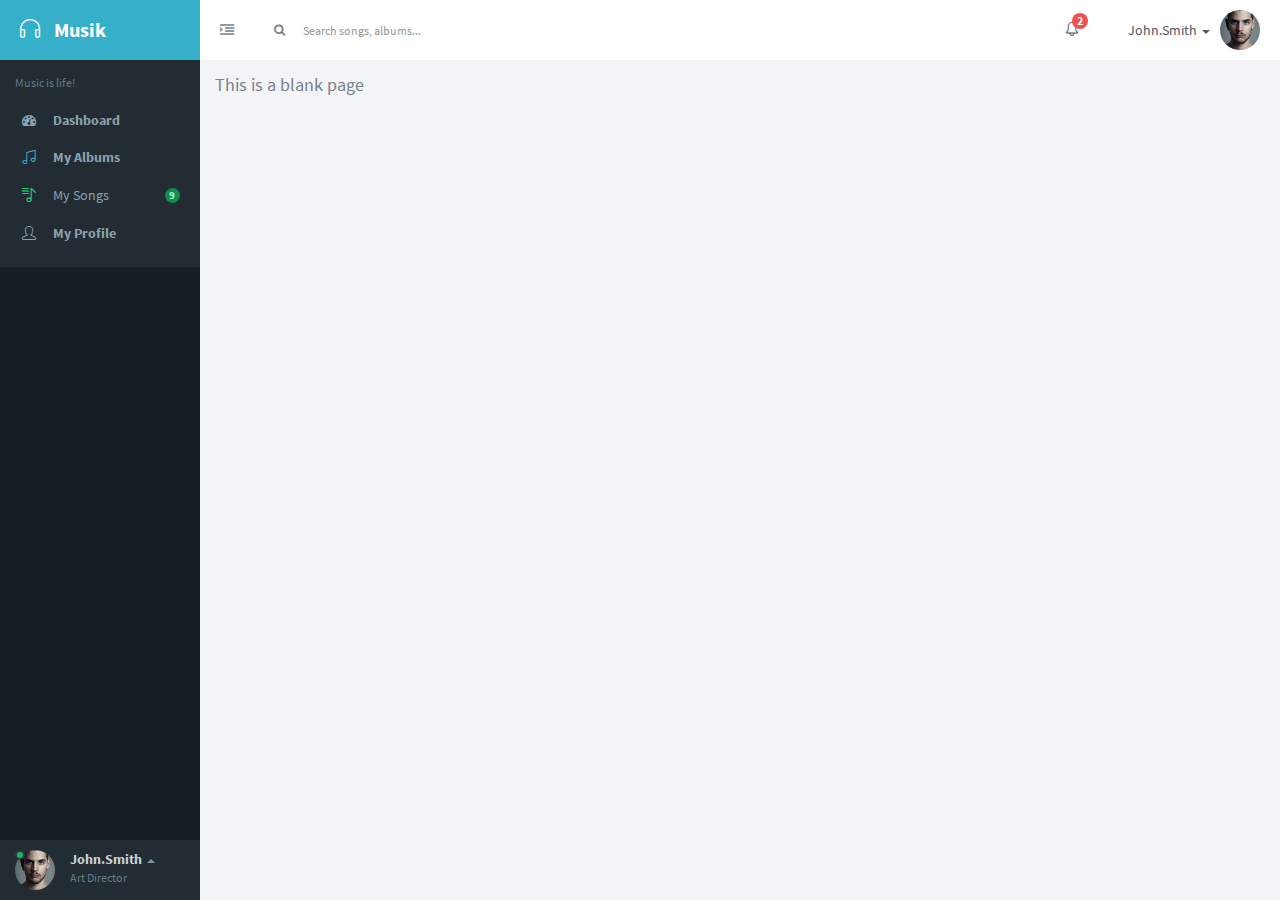
==== commit f430548a: "Reshuffle." ====
--- a/blank.html
+++ b/blank.html
@@ -1,6 +1,6 @@
 <!DOCTYPE html>
 <html lang="en" class="app">
-<head>  
+<head>
   <meta charset="utf-8" />
   <title>Musik | Web Application</title>
   <meta name="description" content="app, web app, responsive, admin dashboard, admin, flat, flat ui, ui kit, off screen nav" />
@@ -11,7 +11,7 @@
   <link rel="stylesheet" href="css/font-awesome.min.css" type="text/css" />
   <link rel="stylesheet" href="css/simple-line-icons.css" type="text/css" />
   <link rel="stylesheet" href="css/font.css" type="text/css" />
-  <link rel="stylesheet" href="css/app.css" type="text/css" />  
+  <link rel="stylesheet" href="css/app.css" type="text/css" />
     <!--[if lt IE 9]>
     <script src="js/ie/html5shiv.js"></script>
     <script src="js/ie/respond.min.js"></script>
@@ -94,7 +94,7 @@
               </span>
               John.Smith <b class="caret"></b>
             </a>
-            <ul class="dropdown-menu animated fadeInRight">            
+            <ul class="dropdown-menu animated fadeInRight">
               <li>
                 <span class="arrow top"></span>
                 <a href="#">Settings</a>
@@ -118,340 +118,73 @@
             </ul>
           </li>
         </ul>
-      </div>      
+      </div>
     </header>
     <section>
       <section class="hbox stretch">
         <!-- .aside -->
-        <aside class="bg-black dk aside hidden-print" id="nav">          
+        <aside class="bg-black dk aside hidden-print" id="nav">
           <section class="vbox">
             <section class="w-f-md scrollable">
               <div class="slim-scroll" data-height="auto" data-disable-fade-out="true" data-distance="0" data-size="10px" data-railOpacity="0.2">
-                
-
-
-                <!-- nav -->                 
+
+
+
+                <!-- nav -->
                 <nav class="nav-primary hidden-xs">
                   <ul class="nav bg clearfix">
                     <li class="hidden-nav-xs padder m-t m-b-sm text-xs text-muted">
-                      Discover
-                    </li>
-                    <li>
-                      <a href="index.html">
-                        <i class="icon-disc icon text-success"></i>
-                        <span class="font-bold">What's new</span>
+                      Music is life!
+                    </li>
+                    <li>
+                      <a href="#">
+                        <i class="fa fa-dashboard"></i>
+                        <span class="font-bold">Dashboard</span>
                       </a>
                     </li>
                     <li>
                       <a href="genres.html">
                         <i class="icon-music-tone-alt icon text-info"></i>
-                        <span class="font-bold">Genres</span>
-                      </a>
-                    </li>
-                    <li>
-                      <a href="events.html">
-                        <i class="icon-drawer icon text-primary-lter"></i>
-                        <b class="badge bg-primary pull-right">6</b>
-                        <span class="font-bold">Events</span>
-                      </a>
-                    </li>
-                    <li>
-                      <a href="listen.html">
-                        <i class="icon-list icon  text-info-dker"></i>
-                        <span class="font-bold">Listen</span>
-                      </a>
-                    </li>
-                    <li>
-                      <a href="video.html" data-target="#content" data-el="#bjax-el" data-replace="true">
-                        <i class="icon-social-youtube icon  text-primary"></i>
-                        <span class="font-bold">Video</span>
-                      </a>
-                    </li>
-                    <li class="m-b hidden-nav-xs"></li>
-                  </ul>
-                  <ul class="nav" data-ride="collapse">
-                    <li class="hidden-nav-xs padder m-t m-b-sm text-xs text-muted">
-                      Interface
-                    </li>
-                    <li >
-                      <a href="#" class="auto">
-                        <span class="pull-right text-muted">
-                          <i class="fa fa-angle-left text"></i>
-                          <i class="fa fa-angle-down text-active"></i>
-                        </span>
-                        <i class="icon-screen-desktop icon">
-                        </i>
-                        <span>Layouts</span>
-                      </a>
-                      <ul class="nav dk text-sm">
-                        <li >
-                          <a href="layout-color.html" class="auto">                                                        
-                            <i class="fa fa-angle-right text-xs"></i>
-
-                            <span>Color option</span>
-                          </a>
-                        </li>
-                        <li >
-                          <a href="layout-boxed.html" class="auto">                                                        
-                            <i class="fa fa-angle-right text-xs"></i>
-
-                            <span>Boxed layout</span>
-                          </a>
-                        </li>
-                        <li >
-                          <a href="layout-fluid.html" class="auto">                                                        
-                            <i class="fa fa-angle-right text-xs"></i>
-
-                            <span>Fluid layout</span>
-                          </a>
-                        </li>
-                      </ul>
-                    </li>
-                    <li >
-                      <a href="#" class="auto">
-                        <span class="pull-right text-muted">
-                          <i class="fa fa-angle-left text"></i>
-                          <i class="fa fa-angle-down text-active"></i>
-                        </span>
-                        <i class="icon-chemistry icon">
-                        </i>
-                        <span>UI Kit</span>
-                      </a>
-                      <ul class="nav dk text-sm">
-                        <li >
-                          <a href="buttons.html" class="auto">                                                        
-                            <i class="fa fa-angle-right text-xs"></i>
-
-                            <span>Buttons</span>
-                          </a>
-                        </li>
-                        <li >
-                          <a href="icons.html" class="auto">                            
-                            <b class="badge bg-info pull-right">369</b>                                                        
-                            <i class="fa fa-angle-right text-xs"></i>
-
-                            <span>Icons</span>
-                          </a>
-                        </li>
-                        <li >
-                          <a href="grid.html" class="auto">                                                        
-                            <i class="fa fa-angle-right text-xs"></i>
-
-                            <span>Grid</span>
-                          </a>
-                        </li>
-                        <li >
-                          <a href="widgets.html" class="auto">                            
-                            <b class="badge bg-dark pull-right">8</b>                                                        
-                            <i class="fa fa-angle-right text-xs"></i>
-
-                            <span>Widgets</span>
-                          </a>
-                        </li>
-                        <li >
-                          <a href="components.html" class="auto">                                                        
-                            <i class="fa fa-angle-right text-xs"></i>
-
-                            <span>Components</span>
-                          </a>
-                        </li>
-                        <li >
-                          <a href="list.html" class="auto">                                                        
-                            <i class="fa fa-angle-right text-xs"></i>
-
-                            <span>List group</span>
-                          </a>
-                        </li>
-                        <li >
-                          <a href="#table" class="auto">                            
-                            <span class="pull-right text-muted">
-                              <i class="fa fa-angle-left text"></i>
-                              <i class="fa fa-angle-down text-active"></i>
-                            </span>                            
-                            <i class="fa fa-angle-right text-xs"></i>
-
-                            <span>Table</span>
-                          </a>
-                          <ul class="nav dker">
-                            <li >
-                              <a href="table-static.html">
-                                <i class="fa fa-angle-right"></i>
-                                <span>Table static</span>
-                              </a>
-                            </li>
-                            <li >
-                              <a href="table-datatable.html">
-                                <i class="fa fa-angle-right"></i>
-                                <span>Datatable</span>
-                              </a>
-                            </li>
-                          </ul>
-                        </li>
-                        <li >
-                          <a href="#form" class="auto">                            
-                            <span class="pull-right text-muted">
-                              <i class="fa fa-angle-left text"></i>
-                              <i class="fa fa-angle-down text-active"></i>
-                            </span>                            
-                            <i class="fa fa-angle-right text-xs"></i>
-
-                            <span>Form</span>
-                          </a>
-                          <ul class="nav dker">
-                            <li >
-                              <a href="form-elements.html">
-                                <i class="fa fa-angle-right"></i>
-                                <span>Form elements</span>
-                              </a>
-                            </li>
-                            <li >
-                              <a href="form-validation.html">
-                                <i class="fa fa-angle-right"></i>
-                                <span>Form validation</span>
-                              </a>
-                            </li>
-                            <li >
-                              <a href="form-wizard.html">
-                                <i class="fa fa-angle-right"></i>
-                                <span>Form wizard</span>
-                              </a>
-                            </li>
-                          </ul>
-                        </li>
-                        <li >
-                          <a href="chart.html" class="auto">                                                        
-                            <i class="fa fa-angle-right text-xs"></i>
-
-                            <span>Chart</span>
-                          </a>
-                        </li>
-                        <li >
-                          <a href="portlet.html" class="auto">                                                        
-                            <i class="fa fa-angle-right text-xs"></i>
-
-                            <span>Portlet</span>
-                          </a>
-                        </li>
-                        <li >
-                          <a href="timeline.html" class="auto">                                                        
-                            <i class="fa fa-angle-right text-xs"></i>
-
-                            <span>Timeline</span>
-                          </a>
-                        </li>
-                      </ul>
-                    </li>
-                    <li >
-                      <a href="#" class="auto">
-                        <span class="pull-right text-muted">
-                          <i class="fa fa-angle-left text"></i>
-                          <i class="fa fa-angle-down text-active"></i>
-                        </span>
-                        <i class="icon-grid icon">
-                        </i>
-                        <span>Pages</span>
-                      </a>
-                      <ul class="nav dk text-sm">
-                        <li >
-                          <a href="profile.html" class="auto">                                                        
-                            <i class="fa fa-angle-right text-xs"></i>
-
-                            <span>Profile</span>
-                          </a>
-                        </li>
-                        <li >
-                          <a href="blog.html" class="auto">                                                        
-                            <i class="fa fa-angle-right text-xs"></i>
-
-                            <span>Blog</span>
-                          </a>
-                        </li>
-                        <li >
-                          <a href="invoice.html" class="auto">                                                        
-                            <i class="fa fa-angle-right text-xs"></i>
-
-                            <span>Invoice</span>
-                          </a>
-                        </li>
-                        <li >
-                          <a href="gmap.html" class="auto">                                                        
-                            <i class="fa fa-angle-right text-xs"></i>
-
-                            <span>Google Map</span>
-                          </a>
-                        </li>
-                        <li >
-                          <a href="jvectormap.html" class="auto">                                                        
-                            <i class="fa fa-angle-right text-xs"></i>
-
-                            <span>Vector Map</span>
-                          </a>
-                        </li>
-                        <li >
-                          <a href="signin.html" class="auto">                                                        
-                            <i class="fa fa-angle-right text-xs"></i>
-
-                            <span>Signin</span>
-                          </a>
-                        </li>
-                        <li >
-                          <a href="signup.html" class="auto">                                                        
-                            <i class="fa fa-angle-right text-xs"></i>
-
-                            <span>Signup</span>
-                          </a>
-                        </li>
-                        <li >
-                          <a href="404.html" class="auto">                                                        
-                            <i class="fa fa-angle-right text-xs"></i>
-
-                            <span>404</span>
-                          </a>
-                        </li>
-                      </ul>
-                    </li>
-                  </ul>
-                  <ul class="nav text-sm">
-                    <li class="hidden-nav-xs padder m-t m-b-sm text-xs text-muted">
-                      <span class="pull-right"><a href="#"><i class="icon-plus i-lg"></i></a></span>
-                      Playlist
-                    </li>
-                    <li>
-                      <a href="#">
-                        <i class="icon-music-tone icon"></i>
-                        <span>Hip-Pop</span>
-                      </a>
-                    </li>
-                    <li>
-                      <a href="#">
+                        <span class="font-bold">My Albums</span>
+                      </a>
+                    </li>
+                    <li>
+                      <a href="songs.html">
                         <i class="icon-playlist icon text-success-lter"></i>
                         <b class="badge bg-success dker pull-right">9</b>
-                        <span>Jazz</span>
-                      </a>
-                    </li>
+                        <span>My Songs</span>
+                      </a>
+                    </li>
+                    <li>
+                      <a href="listen.html">
+                        <i class="icon-user"></i>
+                        <span class="font-bold">My Profile</span>
+                      </a>
+                    </li>
+                    <li class="m-b hidden-nav-xs"></li>
                   </ul>
                 </nav>
                 <!-- / nav -->
               </div>
             </section>
-            
+
             <footer class="footer hidden-xs no-padder text-center-nav-xs">
               <div class="bg hidden-xs ">
                   <div class="dropdown dropup wrapper-sm clearfix">
                     <a href="#" class="dropdown-toggle" data-toggle="dropdown">
-                      <span class="thumb-sm avatar pull-left m-l-xs">                        
+                      <span class="thumb-sm avatar pull-left m-l-xs">
                         <img src="images/a3.png" class="dker" alt="...">
                         <i class="on b-black"></i>
                       </span>
                       <span class="hidden-nav-xs clear">
                         <span class="block m-l">
-                          <strong class="font-bold text-lt">John.Smith</strong> 
+                          <strong class="font-bold text-lt">John.Smith</strong>
                           <b class="caret"></b>
                         </span>
                         <span class="text-muted text-xs block m-l">Art Director</span>
                       </span>
                     </a>
-                    <ul class="dropdown-menu animated fadeInRight aside text-left">                      
+                    <ul class="dropdown-menu animated fadeInRight aside text-left">
                       <li>
                         <span class="arrow bottom hidden-nav-xs"></span>
                         <a href="#">Settings</a>
@@ -479,7 +212,7 @@
         </aside>
         <!-- /.aside -->
         <section id="content">
-          <section class="vbox">          
+          <section class="vbox">
             <section class="scrollable wrapper">
               <p class="h4">This is a blank page</p>
             </section>
@@ -487,17 +220,17 @@
           <a href="#" class="hide nav-off-screen-block" data-toggle="class:nav-off-screen,open" data-target="#nav,html"></a>
         </section>
       </section>
-    </section>    
+    </section>
   </section>
   <script src="js/jquery.min.js"></script>
   <!-- Bootstrap -->
   <script src="js/bootstrap.js"></script>
   <!-- App -->
-  <script src="js/app.js"></script>  
+  <script src="js/app.js"></script>
   <script src="js/slimscroll/jquery.slimscroll.min.js"></script>
     <script src="js/app.plugin.js"></script>
   <script type="text/javascript" src="js/jPlayer/jquery.jplayer.min.js"></script>
   <script type="text/javascript" src="js/jPlayer/add-on/jplayer.playlist.min.js"></script>
   <script type="text/javascript" src="js/jPlayer/demo.js"></script>
 </body>
-</html>+</html>
